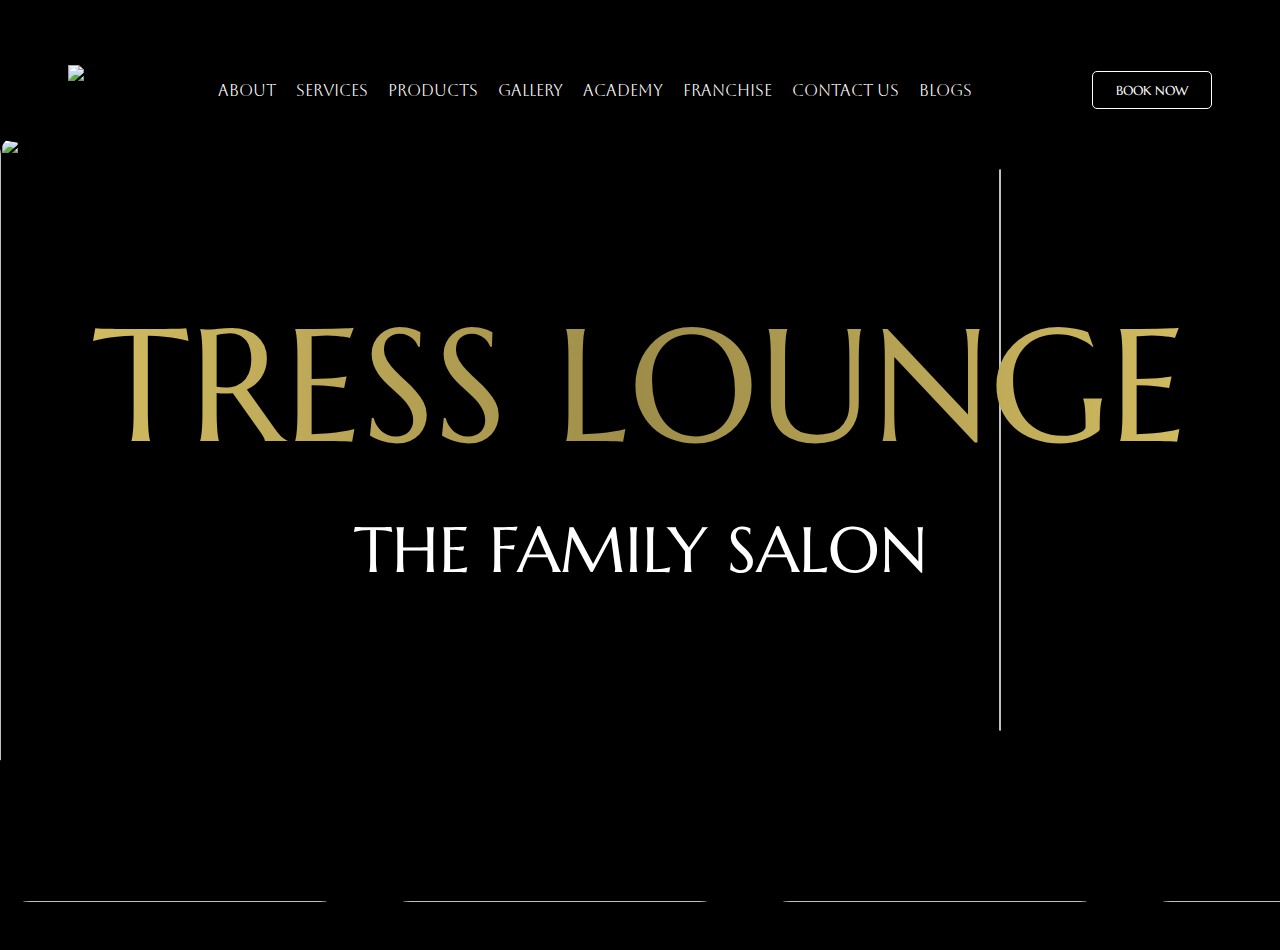
==== index.html @ a046c70d "new commit" ====
<!DOCTYPE html>
<html lang="en">
  <head>
    <meta charset="UTF-8" />
    <meta
      name="viewport"
      content="width=
   , initial-scale=1.0"
    />
    <title>Home</title>
    <link rel="stylesheet" href="styles.css" />
    <!-- Swiper CSS -->
    <link 
      rel="stylesheet"
      href="https://cdn.jsdelivr.net/npm/swiper@11/swiper-bundle.min.css"
    />

    <link rel="preconnect" href="https://fonts.googleapis.com" />
    <link rel="preconnect" href="https://fonts.gstatic.com" crossorigin />
    <link
      href="https://fonts.googleapis.com/css2?family=Aboreto&family=Marcellus+SC&display=swap"
      rel="stylesheet"
    />
  </head>
  <body class="home">
    <nav>
      <div class="column left">
        <div class="logo">
          <img
            src="https://www.tresslounge.ca/wp-content/uploads/2025/03/logo.png"
            alt="logo"
          />
        </div>
      </div>
      <div class="column right">
        <div class="menu">
          <ul>
            <li><a href="/about">About</a></li>
            <li><a href="/services">Services</a></li>
            <li><a href="/products">Products</a></li>
            <li><a href="/gallery">Gallery</a></li>
            <li><a href="/academy">Academy</a></li>
            <li><a href="/franchise">Franchise</a></li>
            <li><a href="/contact">Contact Us</a></li>
            <li><a href="/blogs">Blogs</a></li>
          </ul>
        </div>
      </div>
 
      <div class="button">
        <button onclick="window.location.href='/booking'">BOOK NOW</button>
      </div>

      <div class="mobile-menu-button">
        <img src="https://www.tresslounge.ca/wp-content/uploads/2025/03/menu-bar.png" alt="">
      </div>
    </nav>

    <div class="mobile-menu">
      <div class="menu">
        <img class="x" src="https://www.tresslounge.ca/wp-content/uploads/2025/03/cancel.png" alt="">
        <ul>
          <li><a href="/">Home</a></li>
          <li><a href="/about">About</a></li>
          <li><a href="/services">Services</a></li>
          <li><a href="/products">Products</a></li>
          <li><a href="/gallery">Gallery</a></li>
          <li><a href="/academy">Academy</a></li>
          <li><a href="/franchise">Franchise</a></li>
          <li><a href="/contact">Contact Us</a></li>
          <li><a href="/blogs">Blogs</a></li>
        </ul>
      </div>
    </div>

    <script>
      const mobileMenuButton = document.querySelector(".mobile-menu-button");
      const mobileMenu = document.querySelector(".mobile-menu");

      mobileMenuButton.addEventListener("click", () => {
        mobileMenu.classList.toggle("active");
      });

      const x = document.querySelector(".x");

      x.addEventListener("click", () => {
        mobileMenu.classList.toggle("active");
      });
    </script>

    <main class="home-page">
      <div class="sect-1">
        <section class="hero">
          <div class="hero-content">
            <h2 class="hero-subtitle">FIND YOUR STYLE</h2>
            <h1 class="hero-title">TRESS LOUNGE</h1>
            <p class="hero-subtitle-2">THE FAMILY SALON</p>
          </div>

          <div class="hero-slider">
            <div class="hero-slider-track">
              <div class="hero-slide">
                <div class="card1">
                  <img
                    src="https://www.tresslounge.ca/wp-content/uploads/2025/04/Frame-242.png"
                    alt=""
                  />
                </div>
              </div>
              <div class="hero-slide">
                <div class="card1">
                  <img
                    src="https://www.tresslounge.ca/wp-content/uploads/2025/04/Frame-241.png"
                    alt=""
                  />
                </div>
              </div>
              <div class="hero-slide">
                <div class="card1">
                  <img
                    src="https://www.tresslounge.ca/wp-content/uploads/2025/04/Frame-240.png"
                    alt=""
                  />
                </div>
              </div>
              <div class="hero-slide">
                <div class="card1">
                  <img
                    src="https://www.tresslounge.ca/wp-content/uploads/2025/04/Frame-238.png"
                    alt=""
                  />
                </div>
              </div>
              <div class="hero-slide">
                <div class="card1">
                  <img
                    src="https://www.tresslounge.ca/wp-content/uploads/2025/04/Frame-239.png"
                    alt=""
                  />
                </div>
              </div>
            </div>
          </div>

          <style>
            .hero-slider {
              width: 100%;
              height: 100%;
              padding: 2rem 0 2rem 0;
              overflow: hidden;
              position: absolute;
              left: 0;
              right: 0;
              bottom: 1rem;

              display: flex;
              align-items: end;
              background-color: rgba(0, 0, 0, 0);

              z-index: 10;

              box-sizing: border-box;
            }

            .hero-slider-track {
              display: flex;
              gap: 30px;
              animation: scroll 20s linear infinite;
              width: fit-content;
            }

            .hero-slide {
              flex: 0 0 auto;
              width: auto;
              height: 55svh;
              overflow: hidden;
            }
 
            .hero-slide .card1 {
              width: 350px;
              height: 100%;
            }

            .hero-slide .card1 img {
              width: 100%;
              height: 100%;
              object-fit: cover;

              border-radius: 30px !important;
              overflow: hidden;
            }

            @keyframes scroll {
              0% {
                transform: translateX(0);
              }
              100% {
                transform: translateX(-50%);
              }
            }

            @media only screen and (max-width: 768px) {
              .hero-slider {
                
              }

              .mobile-menu-button{
                display: block;
              }
            }
          </style>

          <script>
            // Clone slides for seamless loop
            const track = document.querySelector(".hero-slider-track");
            const slides = [...track.children];

            // Clone all slides and append them
            slides.forEach((slide) => {
              const clone = slide.cloneNode(true);
              track.appendChild(clone);
            });

            // Add event listener to reset animation smoothly
            track.addEventListener("animationend", () => {
              track.style.animation = "none";
              track.offsetHeight; // Trigger reflow
              track.style.animation = null;
            });
          </script>
        </section>

        <div class="overlay-home">
          <div class="top">
            <nav>
              <div class="column left">
                <div class="logo">
                  <img
                    src="https://www.tresslounge.ca/wp-content/uploads/2025/03/logo.png"
                    alt="logo"
                  />
                </div>
              </div> 
              <div class="column right">
                <div class="menu">
                  <ul>
                    <li><a href="/about">About</a></li>
                    <li><a href="/services">Services</a></li>
                    <li><a href="/products">Products</a></li>
                    <li><a href="/gallery">Gallery</a></li>
                    <li><a href="/academy">Academy</a></li>
                    <li><a href="/franchise">Franchise</a></li>
                    <li><a href="/contact">Contact Us</a></li>
                    <li><a href="/blogs">Blogs</a></li>
                  </ul>
                </div>
              </div>

              <div class="button">
                <button onclick="window.location.href='/booking'">BOOK NOW</button>
              </div>
            </nav> 
          </div>
          <div class="cards-containers">
            <div class="cards-slider">
              <div class="cards-slider-track">
                <div class="cards-slide">
                  <div class="card1">
                    <img
                      src="https://www.tresslounge.ca/wp-content/uploads/2025/04/Rectangle-4.png"
                      alt=""
                    />
                  </div>
                </div>
                <div class="cards-slide">
                  <div class="card1">
                    <img
                      src="https://www.tresslounge.ca/wp-content/uploads/2025/04/Rectangle-3.png"
                      alt=""
                    />
                  </div>
                </div>
                <div class="cards-slide">
                  <div class="card1">
                    <img
                      src="https://www.tresslounge.ca/wp-content/uploads/2025/04/Rectangle-2.png"
                      alt=""
                    />
                  </div>
                </div>
                <div class="cards-slide">
                  <div class="card1">
                    <img
                      src="https://www.tresslounge.ca/wp-content/uploads/2025/04/Rectangle-1.png"
                      alt=""
                    />
                  </div>
                </div>
              </div>
            </div>

            <style>
              .card-containers {
                max-height: 80vh;
              }

              .overlay-home.active .cards-containers .cards-slide .card1 {
                animation: overlayactive 2s ease;
              }

              .cards-slider {
                width: 100%;
                height: auto;

                overflow: hidden;
                position: absolute;
                left: 0;
                right: 0;
                top: 15vh;

                z-index: 25;
              }

              .cards-slider-track {
                display: flex;
                gap: 0px;
                animation: cardsScroll 20s linear infinite;
                width: fit-content;
              }

              .cards-slide {
                flex: 0 0 auto;
                width: auto;
                height: 80vh;
                overflow: hidden;
              }

              .cards-slide .card1 {
                width: 1000px;
                height: 100%;
                object-fit: cover;
              }

              .cards-slide .card1 img {
                width: 100%;
                height: 100%;
                object-fit: cover;

                border-radius: 20px !important;
                overflow: hidden;
              }

              @keyframes cardsScroll {
                0% {
                  transform: translateX(0);
                }
                100% {
                  transform: translateX(-50%);
                }
              }

              @media only screen and (max-width: 768px) {
                .cards-slider {
                  .cards-slide .card1 {
                    width: 300px;
                    height: 100%;
                    object-fit: cover;
                  }
                }
              }
            </style>

            <script>
              // Clone slides for seamless loop
              const cardsTrack = document.querySelector(".cards-slider-track");
              const cardsSlides = [...cardsTrack.children];

              // Clone all slides and append them
              cardsSlides.forEach((slide) => {
                const clone = slide.cloneNode(true);
                cardsTrack.appendChild(clone);
              });

              // Add event listener to reset animation smoothly
              cardsTrack.addEventListener("animationend", () => {
                cardsTrack.style.animation = "none";
                cardsTrack.offsetHeight; // Trigger reflow
                cardsTrack.style.animation = null;
              });
            </script>
          </div>
          <div class="bottom">
            <div class="bottom-content">
              <img
                class="mouse"
                src="https://www.tresslounge.ca/wp-content/uploads/2025/03/mouse.png"
                alt=""
              />
            </div>
          </div>
        </div>
      </div>

      <div class="sect-2">
        <script>
          const overlayHome = document.querySelector(".overlay-home");
          const herocontent = document.querySelector(".hero-content");
          const mouse = document.querySelector(".mouse");
          const title = document.querySelector(".hero-title");
          const subtextmain = document.querySelector(".hero-subtitle");
          const subText = document.querySelector(".hero-subtitle-2");
          const sectiontwo = document.querySelector(".sect-2");
          const sectionone = document.querySelector(".sect-1");

          const handleScroll = () => {
            if (sectionone.classList.contains("active")) {
              if (window.scrollY === 0) {
                overlayHome.classList.remove("overtop-main");
                overlayHome.classList.add("overtop");
              } else {
                overlayHome.classList.remove("overtop");
                overlayHome.classList.add("overtop-main");
              }
            } else {
              mouse.style.display = "block";
            }
          };

          window.addEventListener("scroll", handleScroll);

          mouse.addEventListener("click", () => {
            if (overlayHome.classList.contains("active")) {
              subText.classList.remove("active");
              subtextmain.classList.remove("active");
              herocontent.classList.remove("active");
              title.classList.remove("active");
              sectiontwo.classList.remove("active");
              sectionone.classList.remove("active");
              overlayHome.classList.remove("overtop");
              overlayHome.classList.remove("overtop-main");
              overlayHome.classList.remove("active");
            } else {
              overlayHome.classList.add("active");
              subText.classList.add("active");
              subtextmain.classList.add("active");
              herocontent.classList.add("active");
              title.classList.add("active");
              sectiontwo.classList.add("active");
              sectionone.classList.add("active");
            }
          });
        </script>
        <section class="section servicess">
          <div class="container">
            <div class="column">
              <h2>OUR SERVICES</h2>
              <p>
                TRESS LOUNGE OFFERS A WHOLE RANGE OF HAIR & BEAUTY SERVICES TO
                MAKE YOU LOOK JUST THE WAY YOU WANT. OOZING WITH THE TOP RATE
                SERVICES AND PRODUCTS, IT HAS BECOME A PREFERRED CHOICE OF THE
                PEOPLE OF THIS REGION.
              </p>
              <button onclick="window.location.href='/services'">VIEW ALL SERVICES</button>
            </div>
            <div class="column img">
              <div class="slider-container">
                <div class="slider">
                  <div class="slide">
                    <div class="card1">
                      <img
                        src="https://www.tresslounge.ca/wp-content/uploads/2025/04/Frame-239.png"
                        alt=""
                      />

                      <h3 class="text-white">MAKE UP</h3>

                      <button onclick="window.location.href='/booking'">BOOK NOW</button>
                    </div>
                  </div>
                  <div class="slide">
                    <div class="card1">
                      <img
                        src="https://www.tresslounge.ca/wp-content/uploads/2025/04/Frame-242.png"
                        alt=""
                      />

                      <h3 class="text-white">HAIRS</h3>

                      <button onclick="window.location.href='/booking'">BOOK NOW</button>
                    </div>
                  </div>
                  <div class="slide">
                    <div class="card1">
                      <img
                        src="https://www.tresslounge.ca/wp-content/uploads/2025/04/Frame-241.png"
                        alt=""
                      />

                      <h3 class="text-white">NAILS</h3>

                      <button onclick="window.location.href='/booking'">BOOK NOW</button>
                    </div>
                  </div>
                  <div class="slide">
                    <div class="card1">
                      <img
                        src="https://www.tresslounge.ca/wp-content/uploads/2025/04/Frame-240.png"
                        alt=""
                      />

                      <h3 class="text-white">FACIALS</h3>

                      <button onclick="window.location.href='/booking'">BOOK NOW</button>
                    </div>
                  </div>
                  <div class="slide">
                    <div class="card1">
                      <img
                        src="https://www.tresslounge.ca/wp-content/uploads/2025/04/Frame-238.png"
                        alt=""
                      />

                      <h3 class="text-white">BRIDAL</h3>

                      <button onclick="window.location.href='/booking'">BOOK NOW</button>
                    </div>
                  </div>
                </div>

                <div class="navigation-slide">
                  <button class="nav-btn prev-btn">
                    <img
                      src="https://www.tresslounge.ca/wp-content/uploads/2025/03/left.png"
                      alt=""
                    />
                  </button>
                  <div class="pagination"></div>
                  <button class="nav-btn next-btn">
                    <img
                      src="https://www.tresslounge.ca/wp-content/uploads/2025/03/right.png"
                      alt=""
                    />
                  </button>
                </div>
              </div>
            </div>
          </div>

          <img class="tress-lg-img" src="https://www.tresslounge.ca/wp-content/uploads/2025/04/Tress-Lounge.png" alt="">
        </section>

        <script>
          class Slider {
            constructor(container) {
              this.container = container;
              this.slides = [...container.querySelectorAll(".slide")];
              this.totalSlides = this.slides.length;
              this.currentIndex = 0;

              // Create navigation buttons
              this.prevBtn = container.querySelector(".prev-btn");
              this.nextBtn = container.querySelector(".next-btn");

              // Create pagination
              this.pagination = container.querySelector(".pagination");
              this.createPagination();

              // Clone slides for infinite effect
              this.cloneSlides();

              // Initialize
              this.addEventListeners();
              this.updateSlides();
              this.startAutoplay();
            }

            cloneSlides() {
              // Clone first and last slides for smooth infinite loop
              const firstClone = this.slides[0].cloneNode(true);
              const lastClone =
                this.slides[this.totalSlides - 1].cloneNode(true);
              this.container.querySelector(".slider").appendChild(firstClone);
              this.container
                .querySelector(".slider")
                .insertBefore(lastClone, this.slides[0]);
              this.slides = [...this.container.querySelectorAll(".slide")];
            }

            createPagination() {
              for (let i = 0; i < this.totalSlides; i++) {
                const dot = document.createElement("div");
                dot.classList.add("pagination-dot");
                dot.addEventListener("click", () => this.goToSlide(i));
                this.pagination.appendChild(dot);
              }
            }

            updateSlides() {
              this.slides.forEach((slide, index) => {
                slide.classList.remove(
                  "active",
                  "prev-2",
                  "prev-1",
                  "next-1",
                  "next-2"
                );

                const position =
                  (index - this.currentIndex + this.totalSlides) %
                  this.totalSlides;

                if (position === 0) slide.classList.add("active");
                else if (position === this.totalSlides - 2)
                  slide.classList.add("prev-2");
                else if (position === this.totalSlides - 1)
                  slide.classList.add("prev-1");
                else if (position === 1) slide.classList.add("next-1");
                else if (position === 2) slide.classList.add("next-2");
              });

              // Update pagination
              const dots = [...this.pagination.children];
              dots.forEach((dot, index) => {
                dot.classList.toggle("active", index === this.currentIndex);
              });
            }

            next() {
              this.currentIndex = (this.currentIndex + 1) % this.totalSlides;
              this.updateSlides();
            }

            prev() {
              this.currentIndex =
                (this.currentIndex - 1 + this.totalSlides) % this.totalSlides;
              this.updateSlides();
            }

            goToSlide(index) {
              this.currentIndex = index;
              this.updateSlides();
            }

            addEventListeners() {
              this.nextBtn.addEventListener("click", () => this.next());
              this.prevBtn.addEventListener("click", () => this.prev());

              // Touch events
              let touchStartX = 0;
              this.container.addEventListener("touchstart", (e) => {
                touchStartX = e.touches[0].clientX;
              });

              this.container.addEventListener("touchend", (e) => {
                const touchEndX = e.changedTouches[0].clientX;
                const diff = touchStartX - touchEndX;

                if (Math.abs(diff) > 50) {
                  if (diff > 0) this.next();
                  else this.prev();
                }
              });
            }

            startAutoplay() {
              let autoplayInterval = setInterval(() => this.next(), 3000);

              this.container.addEventListener("mouseenter", () => {
                clearInterval(autoplayInterval);
              });

              this.container.addEventListener("mouseleave", () => {
                autoplayInterval = setInterval(() => this.next(), 3000);
              });
            }
          }

          // Initialize slider
          document.addEventListener("DOMContentLoaded", () => {
            new Slider(document.querySelector(".slider-container"));
          });
        </script>

        <section class="section franchise">

          <img class="franchise-bg" src="https://www.tresslounge.ca/wp-content/uploads/2025/04/Rectangle-16.png" alt="">  

          <div class="container">
            <div class="column">
              <h2>BUY <br />FRANCHISE</h2>
              <p>
                Go Into Business With A Established Hairdressing Super brand And
                A Visionary Business Owner.
                <br />
                Steps To Partner With The Most Premium SalonTess lounge Welcomes
                Prospective Franchise Partners That Share Our Vision And Are
                Motivated To Invest In A Concept That Strives For Mutual
                Success.
              </p>
              <button onclick="window.location.href='/franchise'">KNOW MORE</button>
              <p>LOCATIONS ON WHICH WE SERVE</p>
              <style>
                .locations select {
                  padding: 0px 10px;
                  font-size: 16px;
                  border: 0px solid #00000000;
                  border-radius: 5px;
                  background-color: white;
                  cursor: pointer;
                  width: auto;
                  font-family: inherit;
                }

                .locations select:hover {
                  border-color: #66666600;
                }

                .locations select:focus {
                  outline: none;
                  border-color: #33333300;
                }

                .locations select option {
                  padding: 10px;
                  font-size: 16px;
                }
              </style>
              <div class="locations">
                <select onchange="if(this.value) window.location.href=this.value;">
                  <option value="">Select a Location</option>
                  <option value="/locations/toronto">Toronto</option>
                  <option value="/locations/vancouver">Vancouver</option>
                  <option value="/locations/montreal">Montreal</option>
                  <option value="/locations/calgary">Calgary</option>
                  <option value="/locations/ottawa">Ottawa</option>
                  <option value="/locations/edmonton">Edmonton</option>
                  <option value="/locations/winnipeg">Winnipeg</option>
                  <option value="/locations/halifax">Halifax</option>
                  <option value="/locations/quebec-city">Quebec City</option>
                  <option value="/locations/victoria">Victoria</option>
                </select>
              </div>
            </div>

            <div class="column img">
              <div class="franchise-slider-container">
                <div class="franchise-slider">
                  <div class="franchise-slider-track fast">
                    <div class="franchise-slide">
                      <div class="card2">
                        <img
                          src="https://www.tresslounge.ca/wp-content/uploads/2025/04/Frame-242.png"
                          alt=""
                        />
                      </div>
                    </div>
                    <div class="franchise-slide">
                      <div class="card2">
                        <img
                          src="https://www.tresslounge.ca/wp-content/uploads/2025/04/Frame-241.png"
                          alt=""
                        />
                      </div>
                    </div>
                    <div class="franchise-slide">
                      <div class="card2">
                        <img
                          src="https://www.tresslounge.ca/wp-content/uploads/2025/04/Frame-240.png"
                          alt=""
                        />
                      </div>
                    </div>
                    <div class="franchise-slide">
                      <div class="card2">
                        <img
                          src="https://www.tresslounge.ca/wp-content/uploads/2025/04/Frame-238.png"
                          alt=""
                        />
                      </div>
                    </div>
                    <div class="franchise-slide">
                      <div class="card2">
                        <img
                          src="https://www.tresslounge.ca/wp-content/uploads/2025/04/Frame-239.png"
                          alt=""
                        />
                      </div>
                    </div>
                    <div class="franchise-slide">
                      <div class="card2">
                        <img  
                          src="https://www.tresslounge.ca/wp-content/uploads/2025/04/Frame-239.png"
                          alt=""
                        />
                      </div>
                    </div>
                  </div>
                </div>

                <div class="franchise-slider">
                  <div class="franchise-slider-track slow">
                    <div class="franchise-slide">
                      <div class="card2">
                        <img
                          src="https://www.tresslounge.ca/wp-content/uploads/2025/04/Frame-242.png"
                          alt=""
                        />
                      </div>
                    </div>
                    <div class="franchise-slide">
                      <div class="card2">
                        <img
                          src="https://www.tresslounge.ca/wp-content/uploads/2025/04/Frame-241.png"
                          alt=""
                        />
                      </div>
                    </div>
                    <div class="franchise-slide">
                      <div class="card2">
                        <img
                          src="https://www.tresslounge.ca/wp-content/uploads/2025/04/Frame-240.png"
                          alt=""
                        />
                      </div>
                    </div>
                    <div class="franchise-slide">
                      <div class="card2">
                        <img
                          src="https://www.tresslounge.ca/wp-content/uploads/2025/04/Frame-238.png"
                          alt=""
                        />
                      </div>
                    </div>
                    <div class="franchise-slide">
                      <div class="card2">
                        <img
                          src="https://www.tresslounge.ca/wp-content/uploads/2025/04/Frame-239.png"
                          alt=""
                        />
                      </div>
                    </div>
                    <div class="franchise-slide">
                      <div class="card2">
                        <img
                          src="https://www.tresslounge.ca/wp-content/uploads/2025/04/Frame-239.png"
                          alt=""
                        />
                      </div>
                    </div>
                  </div>
                </div>
              </div>

              <style>
                .franchise-slider {
                  width: 100%;
                  padding: 10px 0;

                  position: relative;
                }

                .franchise-slider-track {
                  display: flex;
                  gap: 10px;
                  width: fit-content;
                }

                .franchise-slider-track.fast {
                  animation: scrollFast 10s linear infinite;
                }

                .franchise-slider-track.slow {
                  animation: scrollSlow 20s linear infinite;
                }

                .franchise-slide {
                  flex: 0 0 auto;
                  width: auto;
                  height: 280px;
                  overflow: hidden;
                  border-radius: 10px;
                }

                .franchise-slide .card2 {
                  width: 320px;
                  height: 100%;
                }

                .franchise-slide .card2 img {
                  width: 100%;
                  height: 100%;
                  object-fit: cover;
                }

                @keyframes scrollFast {
                  0% {
                    transform: translateX(0);
                  }
                  100% {
                    transform: translateX(-50%);
                  }
                }

                @keyframes scrollSlow {
                  0% {
                    transform: translateX(0);
                  }
                  100% {
                    transform: translateX(-50%);
                  }
                }
              </style>

              <script>
                // Clone slides for seamless loop - fast track
                const trackFast = document.querySelector(
                  ".franchise-slider-track.fast"
                );
                const slidesFast = [...trackFast.children];

                slidesFast.forEach((slide) => {
                  const clone = slide.cloneNode(true);
                  trackFast.appendChild(clone);
                });

                // Add event listener to reset animation smoothly - fast track
                trackFast.addEventListener("animationend", () => {
                  trackFast.style.animation = "none";
                  trackFast.offsetHeight; // Trigger reflow
                  trackFast.style.animation = null;
                });

                // Clone slides for seamless loop - slow track
                const trackSlow = document.querySelector(
                  ".franchise-slider-track.slow"
                );
                const slidesSlow = [...trackSlow.children];

                slidesSlow.forEach((slide) => {
                  const clone = slide.cloneNode(true);
                  trackSlow.appendChild(clone);
                });

                // Add event listener to reset animation smoothly - slow track
                trackSlow.addEventListener("animationend", () => {
                  trackSlow.style.animation = "none";
                  trackSlow.offsetHeight; // Trigger reflow
                  trackSlow.style.animation = null;
                });
              </script>
            </div>
          </div>
        </section>

        <section class="section shop">
          <img
            class="right-img"
            src="https://www.tresslounge.ca/wp-content/uploads/2025/03/k.png"
            alt=""
          />

          <div class="container">
            <div class="row">
              <h2>SHOP</h2>
              <p>
                Shop redesigned and reformulated hair care <br />
                products of kerastase
              </p>
            </div>

            <div class="row left">
              <div class="column">
                <div class="card">
                  <div class="image-container">
                    <img
                      src="https://www.tresslounge.ca/wp-content/uploads/2025/03/prod1.png"
                      alt=""
                    />
                    <img
                      class="elipse"
                      src="https://www.tresslounge.ca/wp-content/uploads/2025/03/ellipse12.png"
                      alt=""
                    />
                  </div>
                  <h3>KERASTASE</h3>
                  <p>BANE REGENERANT</p>
                  <button onclick="window.location.href='/products'">BUY NOW</button>
                </div>
                <div class="card">
                  <div class="image-container">
                    <img
                      src="https://www.tresslounge.ca/wp-content/uploads/2025/03/prod2.png"
                      alt=""
                    />
                    <img
                      class="elipse"
                      src="https://www.tresslounge.ca/wp-content/uploads/2025/03/ellipse12.png"
                      alt=""
                    />
                  </div>
                  <h3>KERASTASE</h3>
                  <p>EUXIR ULTIMATE</p>
                  <button onclick="window.location.href='/products'">BUY NOW</button>
                </div>
                <div class="card">
                  <div class="image-container">
                    <img
                      src="https://www.tresslounge.ca/wp-content/uploads/2025/03/prod3.png"
                      alt=""
                    />
                    <img
                      class="elipse"
                      src="https://www.tresslounge.ca/wp-content/uploads/2025/03/ellipse12.png"
                      alt=""
                    />
                  </div>
                  <h3>KERASTASE</h3>
                  <p>CURE MANIFESTO</p>
                  <button onclick="window.location.href='/products'">BUY NOW</button>
                </div>
              </div>
 
              <div class="column">
                <div class="content">
                  <img
                    src="https://www.tresslounge.ca/wp-content/uploads/2025/03/kerastase.png"
                    alt=""
                  />
                  <p>
                    Shop redesigned and reformulated hair care products of
                    kerastase
                  </p>
                  <button onclick="window.location.href='/products'">VIEW ALL PRODUCTS</button>
                </div>
              </div>
            </div>
          </div>
        </section>

        <section class="section works">
          <div class="container">
            <div class="row text-section">
              <h2>OUR WORKS</h2>
              <p>
                Experience luxury transformations with TressLounge, where top
                celebrities trust us for their signature looks. Our expert
                stylists bring glamour and elegance to every style, making you
                shine like a star.
              </p>
            </div>

            <div class="swiper-container works-swiper">
              <div class="swiper-wrapper works-swiper-wrapper">
                <div class="swiper-slide works-swiper-slide">
                  <div class="card works-swiper-slide-card">
                    <img
                      src="https://www.tresslounge.ca/wp-content/uploads/2025/03/1.png"
                      alt=""
                    />
                  </div>
                </div>
                <div class="swiper-slide works-swiper-slide">
                  <div class="card works-swiper-slide-card">
                    <img
                      src="https://www.tresslounge.ca/wp-content/uploads/2025/03/2.png"
                      alt=""
                    />
                  </div>
                </div>
                <div class="swiper-slide works-swiper-slide">
                  <div class="card works-swiper-slide-card">
                    <img
                      src="https://www.tresslounge.ca/wp-content/uploads/2025/03/3.png"
                      alt=""
                    />
                  </div>
                </div>
                <div class="swiper-slide works-swiper-slide">
                  <div class="card works-swiper-slide-card">
                    <img
                      src="https://www.tresslounge.ca/wp-content/uploads/2025/03/4.png"
                      alt=""
                    />
                  </div>
                </div>
                <div class="swiper-slide works-swiper-slide">
                  <div class="card works-swiper-slide-card">
                    <img
                      src="https://www.tresslounge.ca/wp-content/uploads/2025/03/1.png"
                      alt=""
                    />
                  </div>
                </div>
                <div class="swiper-slide works-swiper-slide">
                  <div class="card works-swiper-slide-card">
                    <img
                      src="https://www.tresslounge.ca/wp-content/uploads/2025/03/2.png"
                      alt=""
                    />
                  </div>
                </div>
                <div class="swiper-slide works-swiper-slide">
                  <div class="card works-swiper-slide-card">
                    <img
                      src="https://www.tresslounge.ca/wp-content/uploads/2025/03/3.png"
                      alt=""
                    />
                  </div>
                </div>
                <div class="swiper-slide works-swiper-slide">
                  <div class="card works-swiper-slide-card">
                    <img
                      src="https://www.tresslounge.ca/wp-content/uploads/2025/03/4.png"
                      alt=""
                    />
                  </div>
                </div>
              </div>

            </div>

            <img class="scissors" src="https://www.tresslounge.ca/wp-content/uploads/2025/04/Vector.png" alt="">


            <img class="roller" src="https://www.tresslounge.ca/wp-content/uploads/2025/03/b_jh-removebg-preview.png" alt="">

            <!-- Swiper JS -->
            <script src="https://cdn.jsdelivr.net/npm/swiper@11/swiper-bundle.min.js"></script>

            <!-- Initialize Swiper -->
            <script>
              const swiper = new Swiper(".works-swiper", {
                slidesPerView: "auto",
                spaceBetween: 30,
                loop: true,
                speed: 3000,
                autoplay: {
                  delay: 0,
                  disableOnInteraction: false,
                },
                freeMode: true,
                freeModeMomentum: false,
                allowTouchMove: true,
              });
            </script>
          </div>
        </section>

        <div class="section">
          <div class="separator"></div>
        </div>

        <footer>
          <div class="container">
            <div class="column">
              <div class="logo">
                <img src="https://www.tresslounge.ca/wp-content/uploads/2025/03/footerlogo.png" alt="logo" />
                <p>A FAMILY SALON</p>
              </div>
    
              <div class="copyright">
                <p>Copyright © 2025 Tress Lounge. All rights reserved.</p>
              </div>
            </div>
    
            <div class="column">
              <ul>
                <li><a href="#">About</a></li>
                <li><a href="#">Services</a></li>
                <li><a href="#">Products</a></li>
                <li><a href="#">Gallery</a></li>
                <li><a href="#">Academy</a></li>
                <li><a href="#">Franchise</a></li>
                <li><a href="#">Contact Us</a></li>
                <li><a href="#">Blogs</a></li>
              </ul>
    
              <div class="socials">
                <a href="#" class="icon">
                  <img src="https://www.tresslounge.ca/wp-content/uploads/2025/03/Facebook.png" alt="" />
                </a>
                <a href="#" class="icon">
                  <img src="https://www.tresslounge.ca/wp-content/uploads/2025/03/Instagram.png" alt="" />
                </a>
                <a href="#" class="icon">
                  <img src="https://www.tresslounge.ca/wp-content/uploads/2025/03/X.png" alt="" />
                </a>
              </div>
            </div>
    
            <div class="column">
              <div class="column-content">
                <h2>
                  Make you look just <br />
                  the way you want.
                </h2>
                <div class="contact-info">
                  <p>
                    <span
                      >Tress Lounge, SCO 30-31, Sector 8C, Madhya Marg,
                      Chandigarh</span
                    >
                  </p>
                  <p><span>Phone :</span> 0172-4656581</p>
                  <p><span>Email :</span> Contact@tresslounge.com</p>
                  <p><span>Web:</span> www.tresslounge.com</p>
                </div>
              </div>
            </div>
    
            <div class="column mobile">  
             <div class="copyrights">
                <p>Copyright © 2025 Tress Lounge. All rights reserved.</p>
              </div>
            </div>
          </div>
        </footer>
      </div>
    </main>
  </body>
</html>
---- styles.css ----
* {
  margin: 0;
  padding: 0;
  box-sizing: border-box;
}

.section{
  padding: 40px 0;
}

body {
  background-color: #f5f5f5;

  font-family: "Marcellus SC", serif;
  font-weight: 400;
  font-style: normal;

  overflow-x: hidden;
}
 
h1,
h2,
h3,
h4,
h5,
h6 {
  font-family: "Marcellus SC", serif;
  font-weight: 400;
  font-style: normal;

  font-weight: 600;
  background: linear-gradient(90deg, #d1bb61, #9e8d49, #d1bb61);
  -webkit-background-clip: text;
  background-clip: text;
  -webkit-text-fill-color: transparent;
}

@media only screen and (max-width: 768px) {
  h1,
  h2,
  h3,
  h4,
  h5,
  h6 {
    font-size: 1.5rem !important;
  }
}

.text-white {
  color: #fff;
  background: linear-gradient(90deg, #fff, #fff, #fff);
  -webkit-background-clip: text;
  background-clip: text;
  -webkit-text-fill-color: transparent;
}

main {
  position: relative;
}

button {
  background-color: #fff;
  color: #000;
  border: none;
  padding: 0.5rem 1rem;
  border-radius: 5px !important;
  cursor: pointer;
  transition: 0.5s ease;

  font-family: inherit;
}
 
nav {
  display: flex;
  justify-content: space-between;
  align-items: center;

  width: 100%;
  height: 100px;
  background-color: #fff;
  box-shadow: 0 0 10px 0 rgba(0, 0, 0, 0.1);
  padding: 0 2rem;

  background-color: #000;

  position: relative;
  z-index: 5000;

  max-width: 100vw;
}

.home nav {
  height: 150px;
  width: 100%;
}

nav button {
  background-color: #000;
  color: #fff;
  border: 1px solid #fff;
  width: 120px !important;
  padding: 0.6rem 0;
}

nav button:hover {
  background-color: #fff;
  color: #000;
  border: 1px solid #000;
}

nav .column.left {
  display: flex;
  align-items: center;
  justify-content: center;
  width: auto;
}

nav .column.left .logo {
  width: auto;
  height: 50px;
}

nav .column.left .logo img {
  width: 100%;
  height: 100%;
  object-fit: cover;
}

nav .column.right {
  display: flex;
  align-items: center;
  justify-content: center;
  width: 80%;
}

nav .column.right .menu {
  display: flex;
  align-items: center;
}

nav .column.right .menu ul {
  display: flex;
  align-items: center;
}

nav .column.right .menu ul li {
  list-style: none;
  margin-right: 20px;
}

nav .column.right .menu ul li a {
  text-decoration: none;
  color: #fff;

  font-family: "Aboreto", system-ui !important;
}

.mobile-menu{
  display: none;
}

.mobile-menu-button{
  display: none;
}

@media (max-width: 768px) {
  nav{
    width: 100%;
    height: auto !important;
    background-color: #000;

    display: flex;
    align-items: center;
    justify-content: space-between;

    padding: 0.5rem 0.8rem;
  }

  nav .column.right{
    display: none;
  }

  .button{
    display: none;
  }

  .mobile-menu{
    display: none;
  }
  
  .mobile-menu.active{
    display: flex;
    position: fixed;
    top: 0;
    left: 0;
    width: 100%;
    height: 100vh;
    min-height: 110vh;

    z-index: 90000000000000000;

    background-color: #000;
  }

  .mobile-menu .menu{
    width: 100%;
    height: auto;
    background-color: #000;

    position: relative;
  }
  

  .mobile-menu .x{
    width: 15px;
    height: 15px;
    position: absolute;
    top: 2rem;
    right: 2rem;

    cursor: pointer;
  }

  .mobile-menu .menu ul{
    display: flex;
    align-items: center;
    justify-content: center;
    flex-direction: column;

    width: 100%;
    height: auto;

    padding-top: 30%;

    gap: 1rem;
  }

  .mobile-menu .menu ul li{
    list-style: none;
    margin-right: 0;
  }

  .mobile-menu .menu ul li a{
    text-decoration: none;
    color: #fff;
  }

  .mobile-menu-button{
    display: block;
  }

  .mobile-menu-button img{
    width: 30px;
    height: 30px;
  }
}

/* ---------------------------------- */

.sect-1 .hero {
  width: 100%;
  max-height: 90svh;
  height: 800px;
  background-color: #000;

  position: relative;
}

.sect-1.active .hero {
  height: 80svh;
  max-height: 80svh !important;

  background-color: #000 !important;
}
 
/* -------------------------------- */
.sect-1 {
  position: relative;
  height: 100svh;
  max-height: 200px;
}

.sect-1.active {
  display: flex !important;
  height: 100%;
  max-height: 100svh;
}

.sect-2 {
  display: none !important;
}

.sect-2.active {
  display: block !important;
  height: 100%;
}

.overlay-home {
  position: fixed;
  top: 0;
  left: 0;
  width: 100%;
  height: 100%;
  background-color: #000;

  height: 100vh;
  max-height: 100vh;

  box-sizing: border-box;

  z-index: 10000;

  transition: 1s ease;
}

.overlay-home.active {
  top: calc(40px - 100%);
  transition: 3s ease;
  z-index: 10000;

  animation: overlayactive 3s ease;
}

.overtop {
  top: calc(40px - 100%) !important;
  transition: 0.8s ease !important;
}

.overtop-main {
  top: -100% !important;
  transition: 0.3s ease !important;
}

@keyframes overlayactive {
  0% {
    opacity: 100%;
  }
  100% {
    opacity: 0%;
  }
}

.overlay-home .cards-container {
  width: 80%;
  height: 100%;

  position: relative;
}

.overlay-home .top {
  width: 120%;
  height: 100%;
  background-color: #000;

  position: absolute;
  top: 0;
  left: -10%;
  height: 20vh;

  z-index: 50;

  border-radius: 0 0 100% 100%;
  -webkit-border-radius: 0 0 100% 100%;
  -moz-border-radius: 0 0 100% 100%;

  display: flex;
  align-items: center;
  justify-content: center;
}

.overlay-home .top nav {
  width: 100vw;
  background-color: #ffffff00;

  display: flex;
  justify-content: center;
  align-items: center;
}

.overlay-home .bottom {
  width: 120%;
  height: 100%;
  background-color: #000;

  position: absolute;
  bottom: 0;
  left: -10%;
  background-color: #000;
  height: 20vh;

  z-index: 5000;

  border-radius: 100% 100% 0 0;
  -webkit-border-radius: 100% 100% 0 0;
  -moz-border-radius: 100% 100% 0 0;
}

.overlay-home .bottom .bottom-content {
  width: 100%;
  height: 100%;
  display: flex;
  justify-content: center;

  position: relative;
  z-index: 5000;
}

.overlay-home.active .bottom .bottom-content {
  animation: overlayactive 1s ease;
}

.overlay-home .bottom .bottom-content img {
  width: auto;
  height: 50px;

  cursor: pointer;
  transition: 0.5s ease;

  position: absolute;
  top: 20%;
}

.overlay-home .bottom .bottom-content img:hover {
  transform: scale(1.1);
}

.overlay-home.active .bottom .bottom-content img {
  width: auto;
  height: 40px;

  cursor: pointer;
  transition: 0.5s ease;

  position: absolute;

  top: calc(100% - 30px);
}

.hero .hero-content {
  width: 100%;
  height: auto;
  display: flex;
  align-items: center;
  justify-content: center;
  flex-direction: column;

  padding: 0rem 0;
  z-index: 100000;
  position: relative;

  max-width: 100vw;
}

.hero .hero-content .hero-subtitle {
  display: none;
}

.hero .hero-content .hero-title {
  font-weight: 400 !important;

  position: absolute;
  z-index: 5;

  font-size: 1000%;
  color: rgba(172, 172, 99, 0.185);

  top: 15svh;

  overflow: visible;

  font-family: "Marcellus SC", serif !important;
}

.hero .hero-content .hero-subtitle-2 {
  color: #fff;
  font-weight: 400 !important;
  font-size: 4rem;

  position: absolute;
  z-index: 5;
  top: 40svh;

  z-index: 1000;

  font-family: "Marcellus SC", serif !important;

}

.hero .hero-content.active {
  width: 100%;
  height: 100%;
  display: flex;
  align-items: center;
  justify-content: start;
  flex-direction: column;

  padding: 0rem 0;
  position: relative;
  z-index: 0;
  animation: heroactivecontent 3s ease;

  max-width: 100vw;
}

.hero .hero-content .hero-subtitle.active {
  color: rgb(95, 95, 66);
  font-weight: 400 !important;

  position: absolute;
  z-index: 500;

  font-size: 5rem;

  top: 2svh;
  display: block;

  font-family: "Marcellus SC", serif !important;
}

.hero .hero-content .hero-title.active {
  font-weight: 600;

  z-index: 5;
  position: absolute;
  top: 4.5svh;

  font-size: 1000%;
  color: rgba(172, 172, 99, 0.185);

  overflow: visible;
  z-index: 0;

  animation: hero-title 3s ease;
  opacity: 30%;
}


.hero .hero-content .hero-subtitle-2.active {
  animation: hero-subtitle-2 3s ease;
  opacity: 0;
}

@keyframes heroactivecontent {
  0% {
    z-index: 1000;
  }
  100% {
    z-index: 0;
  }
}

@keyframes hero-title {
  0% {
    opacity: 100%;
    top: 40svh;
  }
  100% {
    opacity: 30%;
    top: 4.5svh;
  }
}

@keyframes hero-subtitle-2 {
  0% {
    opacity: 1;
  }
  100% {
    opacity: 0;
  }
}

@media only screen and (max-width: 768px) {
  .hero .hero-content .hero-title{
    font-size: 500%;
  }

  .hero .hero-content .hero-subtitle-2{
    
  }

  .overlay-home.active{
    top: -1000% !important;
  }

  .overtop {
    top: -1000% !important;
    transition: 0.8s ease !important;
  }
  
  .overtop-main {
    top: -1000% !important;
    transition: 0.3s ease !important;
  }

  .hero .hero-content .hero-title {
    font-weight: 600;
  
    position: absolute;
    z-index: 5;
  
    font-size: 400%;
    color: rgba(172, 172, 99, 0.185);
  
    top: 20svh;
  
    overflow: visible;

    text-align: center;
  }
  
  .hero .hero-content .hero-subtitle-2 {
    color: #fff;
    font-weight: 400;
    font-size: 2rem;
  
    position: absolute;
    z-index: 5;
    top: 50svh;
  
    z-index: 1000;
  }
  
  .hero .hero-content.active {
    width: 100%;
    height: 100%;
    display: flex;
    align-items: center;
    justify-content: start;
    flex-direction: column;
  
    padding: 0rem 0;
    position: relative;
    z-index: 0;
    animation: heroactivecontent 3s ease;
  
    max-width: 100vw;
  }

  .hero .hero-content .hero-subtitle.active {
    color: rgb(95, 95, 66);
    font-weight: 400;
  
    position: absolute;
    z-index: 500;
  
    font-size: 2rem;
  
    top: 5svh;
    display: block;
  }
  
  .hero .hero-content .hero-title.active {
    font-weight: 600;
  
    z-index: 5;
    position: absolute;
    top: 7svh;
  
    font-size: 400%;
    color: rgba(172, 172, 99, 0.185);
  
    overflow: visible;
    z-index: 0;
  
    animation: hero-title 3s ease;
    opacity: 30%;
    text-align: center;
  }
  
  
  .hero .hero-content .hero-subtitle-2.active {
    animation: hero-subtitle-2 3s ease;
    opacity: 0;
  }
}

/* ---------------------------------- */
/* .hero-slider-track:hover {
  animation-play-state: paused;
} */

/* ---------------------------------- */
.section.servicess {
  width: 100%;
  height: auto;
  background-color: #fff;
  padding: 5rem 0;

  display: flex;
  align-items: center;
  justify-content: center;

  position: relative;
}

.section.servicess .tress-lg-img{
  position: absolute;
  bottom: 0;
  right: 0;
  width: 100%;
  height: auto;
}

.section.servicess .container {
  width: 90%;
  max-width: 1400px;
  height: auto;
  display: flex;
  align-items: center;
  justify-content: center;
}

.section.servicess .container .column {
  width: 40%;
  height: auto;

  display: flex;
  align-items: start;
  justify-content: start;
  flex-direction: column;

  gap: 2rem;

  position: relative;
  z-index: 100;
}

.section.servicess .container .column.img {
  justify-content: center;
  width: 60%;
}

.section.servicess .container .column h2 {
  font-size: 2.5rem;
  font-weight: 600;
  color: #000;
}

.section.servicess .container .column p {
  font-size: 1.2rem;
  font-weight: 400;
  color: #000;
  line-height: 2;

  width: 80%;
}

.section.servicess .container .column button {
  width: auto;
  height: auto;
  background-color: #000;
  color: #fff;
  border: none;

  padding: 0.5rem 1rem;
  border-radius: 5px;

  cursor: pointer;
  transition: 0.5s ease;
  border: 1px solid #000;
}

.section.servicess .container .column button:hover {
  background-color: #fff;
  color: #000;
  border: 1px solid #000;
}

/* ------------------------------------------ */
.section.servicess .slider-container {
  position: relative;
  width: 100%;
  height: 600px;
  display: flex;
  justify-content: center;
  align-items: center;
  padding: 50px 0;
  overflow: hidden;
}

.section.servicess .slider {
  position: relative;
  width: 100%;
  height: 100%;
  perspective: 1000px;
}

.section.servicess .slider .slide {
  position: absolute;
  width: 400px;
  height: 450px;
  left: 50%;
  transition: all 0.5s ease-in-out;
  opacity: 0;
  border-radius: 8px;
  overflow: hidden;
  box-shadow: 0 5px 15px rgba(0, 0, 0, 0.2);

  border-radius: 30px !important;
}

.section.servicess .slider .slide .card1 {
  width: 100%;
  height: 100%;
  display: flex;
  align-items: center;
  justify-content: center;

  position: relative;
  border-radius: 30px !important;

  overflow: hidden;
}

.section.servicess .slider .slide .card1 h3 {
  font-size: 44px;
  font-weight: 600;
  color: #fff;

  position: absolute;
  top: 5%;
  left: 5%;
}

.section.servicess .slider .slide .card1 button {
  position: absolute;
  bottom: 10%;
  right: 50%;
  transform: translateX(50%);

  background-color: #fff;
  color: #000;
  border: 1px solid #fff;
  border-radius: 5px;
  padding: 0.85rem 1.5rem;
  cursor: pointer;
  transition: 0.5s ease;
  font-weight: 600;

  border: 1px solid #fff;
}

.section.servicess .slider .slide .card1 button:hover {
  background-color: #000;
  color: #fff;
  border: 1px solid #fff;
}

.section.servicess .slider .slide img {
  width: 100%;
  height: 100%;
  object-fit: cover;

  border-radius: 30px !important;
}

/* Positioning classes added by JavaScript */
.section.servicess .slider .slide.active {
  transform: translateX(-50%) scale(1.1);
  opacity: 1;
  z-index: 5;
}

.section.servicess .slider .slide.prev-2 {
  transform: translateX(-115%) scale(0.7);
  opacity: 1;
  z-index: 2;
}

.section.servicess .slider .slide.prev-1 {
  transform: translateX(-80%) scale(0.9);
  opacity: 1;
  z-index: 3;
}

.section.servicess .slider .slide.next-1 {
  transform: translateX(-20%) scale(0.9);
  opacity: 1;
  z-index: 3;
}

.section.servicess .slider .slide.next-2 {
  transform: translateX(10%) scale(0.7);
  opacity: 1;
  z-index: 2;
}

.section.servicess .navigation-slide {
  position: absolute;
  bottom: 20px;
  left: 50%;
  transform: translateX(-50%);

  display: flex;
  align-items: center;
  justify-content: center;
  gap: 0.5rem;
}

.section.servicess .nav-btn {
  border: none;
  width: 30px !important;
  height: 10px !important;
  border-radius: 50%;
  cursor: pointer;

  display: flex;
  align-items: center;
  justify-content: center;
  transition: 0.3s;
  background-color: #ffffff00 !important;
  border: 0px solid #000 !important;
}

.section.servicess .nav-btn:hover {
}

.section.servicess .pagination {
  display: flex;
  gap: 10px;
}

.section.servicess .pagination-dot {
  width: 10px;
  height: 10px;
  border-radius: 50%;
  background: #8898ac;
  cursor: pointer;
  transition: background 0.3s;

  border: 1px solid #8898ac;
}

.section.servicess .pagination-dot.active {
  background: #7c64fc;
  border: 1px solid #7c64fc;
}

@media only screen and (max-width: 768px) {
  .section {
    width: 100%;
    height: auto;
    background-color: #fff;
    padding: 5rem 0 2rem 0;
  
    display: flex;
    align-items: center;
    justify-content: center;
  }

  .section.servicess .container {
    width: 90%;
    max-width: 1400px;
    height: auto;
    display: flex;
    flex-direction: column;
    align-items: center;
    justify-content: center;
  }

  .section.servicess .container .column {
    width: 100%;
    height: auto;
  
    display: flex;
    align-items: center;
    justify-content: start;
    flex-direction: column;
  
    gap: 2rem;
  }
  
  .section.servicess .container .column.img {
    justify-content: center;
    width: 100%;
  }
  
  .section.servicess .container .column h2 {
    font-size: 2.5rem;
    font-weight: 600;
    color: #000;
    text-align: center;

    width: 100%;
  }
  
  .section.servicess .container .column p {
    font-size: 1.2rem;
    font-weight: 400;
    color: #000;
    line-height: 2;
  
    width: 100%;
    text-align: center;
  }

  .section.servicess .slider-container {
    position: relative;
    width: 100%;
    height: 450px;
    display: flex;
    justify-content: center;
    align-items: center;
    padding: 70px 0 0 0;
    overflow: hidden;
  }

  .section.servicess .slider .slide {
    position: absolute;
    width: 60vw;
    height: 300px;
    left: 50%;
    transition: all 0.5s ease-in-out;
    opacity: 0;
    border-radius: 8px;
    overflow: hidden;
    box-shadow: 0 5px 15px rgba(0, 0, 0, 0.2);
  
    border-radius: 30px !important;
  }

  .section.servicess .slider .slide .card1 h3 {
    font-size: 2rem;
    font-weight: 600;
    color: #fff;
  
    position: absolute;
    top: 5%;
    left: 5%;
  }
  
  .section.servicess .slider .slide .card1 button {
    position: absolute;
    bottom: 10%;
    right: 50%;
    transform: translateX(50%);
  
    background-color: #fff;
    color: #000;
    border: 1px solid #fff;
    border-radius: 5px;
    padding: 0.5rem 0rem;
    cursor: pointer;
    transition: 0.5s ease;
    font-weight: 600;
    font-size: 0.8rem;
    width: 130px;
  
    border: 1px solid #fff;
  }
}

/* -------------------------------------------- */

.section.franchise {
  background-color: #000000;
  display: flex;
  align-items: center;
  justify-content: center;

  overflow: hidden;

  position: relative;

  padding: 6rem 0 8rem 0;
}

.section.franchise .franchise-bg{
  position: absolute;
  top: 0;
  right: 0;
  width: 100%;
  height: 100%;
  object-fit: fill;

  z-index: 100;
}

.section.franchise .container {
  width: 90%;
  max-width: 1400px;
  height: auto;
  display: flex;
  align-items: center;
  justify-content: center;
}

.section.franchise .container .column {
  width: 100%;
  height: 500px;

  display: flex;
  align-items: start;
  justify-content: start;
  flex-direction: column;

  gap: 1rem;

  position: relative;
  z-index: 150;
}

.section.franchise .container .column.img {
  width: 100%;
  height: 100%;

  position: relative;
  z-index: 50;
}

.section.franchise .franchise-slider-container {
  width: 600px;
  height: 800px;
  object-fit: cover;

  position: absolute;
  top: -20px;
  right: -30px;
  rotate: -60deg;

  display: flex;
  flex-direction: column;
}

.section.franchise .container .column h2 {
  color: #fff;
  font-size: 2.5rem;
  font-weight: 600;

  
  position: relative;
  z-index: 150;
}

.section.franchise .container .column p {
  color: #fff;
  font-size: 1.2rem;
  font-weight: 400;
  line-height: 1.5;

  position: relative;
  z-index: 150;
}

.section.franchise .container .column button {
  color: #000;
  background-color: #fff;
  border: 1px solid #fff;

  padding: 0.5rem 1rem;
  border-radius: 5px;

  cursor: pointer;
  transition: 0.5s ease;

  position: relative;
  z-index: 150;
}

.section.franchise .container .column button:hover {
  color: #fff;
  background-color: #000;
  border: 1px solid #fff;
}

.section.franchise .container .column .locations {
  color: #000;
  background-color: #fff;
  cursor: pointer;
  transition: 0.5s ease;
  padding: 0.5rem 1rem;
  border-radius: 5px;
}

.section.franchise .container .column .locations:hover {
  color: #000;
  background-color: #fff;
}

@media only screen and (max-width: 768px) {
  .section.franchise .container {
    width: 90%;
    max-width: 1400px;
    height: auto;
    display: flex;
    flex-direction: column;
    align-items: center;
    justify-content: center;
  }

  .section.franchise .container .column {
    width: 100%;
    height: auto;
  
    display: flex;
    align-items: start;
    justify-content: start;
    flex-direction: column;
  
    gap: 1rem;
  }

  .section.franchise .franchise-slider-container {
    width: 600px;
    height: 500px;
    object-fit: cover;
  
    position: absolute;
    top: 100px;
    right: -100px;
    rotate: -60deg;
  
    display: flex;
    flex-direction: column;
  }

  .section.franchise .container .column.img {
    margin-top: 5rem;
    width: 100%;
    height: 600px;

    overflow: hidden;
  }

  .section.franchise .container .column h2 {
    font-size: 2.5rem;
  }
}

/* ------------------------------------- */
.section.shop {
  background-color: #000;
  display: flex;
  align-items: center;
  justify-content: center;

  position: relative;

  padding: 5rem 0 8rem 0;
}

.section.shop .right-img {
  width: auto;
  height: 70%;

  object-fit: contain;

  position: absolute;
  right: 0;
  bottom: 0;
}

.section.shop .container {
  width: 90%;
  max-width: 1400px;
  height: auto;
  display: flex;
  flex-direction: column;
  align-items: center;
}

.section.shop .container .row {
  width: 100%;
  height: auto;
  display: flex;
  flex-direction: column;
  align-items: start;
  justify-content: start;
}

.section.shop .container .row.left {
  width: 100%;
  height: auto;
  display: flex;
  flex-direction: row;
  align-items: center;
  justify-content: center;

  gap: 5rem;
  padding-top: 3rem;
}

.section.shop .container .row h2 {
  font-size: 4rem;
  font-weight: 600;
  background: linear-gradient(90deg, #d1bb61, #9e8d49, #d1bb61);
  -webkit-background-clip: text;
  background-clip: text;
  -webkit-text-fill-color: transparent;
}

.section.shop .container .row p {
  font-size: 1.2rem;
  line-height: 1.6rem;
  font-weight: 400;
  color: #fff;
  max-width: 50vw;
  text-transform: uppercase;
  padding-top: 1rem;
}

.section.shop .container .row .column {
  width: 100%;
  height: 100%;
  display: flex;
  flex-direction: row;
  align-items: center;
  justify-content: center;
}

.section.shop .container .row .column .card {
  width: 100%;
  height: 100%;
  display: flex;
  flex-direction: column;
  align-items: center;
  justify-content: center;
}

.section.shop .container .row .column .card .image-container {
  width: 100%;
  height: 100%;
  display: flex;

  position: relative;
}

.section.shop .container .row .column .card .image-container img {
  width: 100%;
  height: 200px;
  object-fit: contain;

  position: relative;
  z-index: 5;

  padding-bottom: 1rem;
}

.section.shop .container .row .column .card .image-container .elipse {
  width: auto;
  height: 70%;
  object-fit: cover;

  position: absolute;
  bottom: 0;
  left: 50%;
  transform: translateX(-50%);

  z-index: 0;
  padding-bottom: 0rem;
}

.section.shop .container .row .column .card h3 {
  font-size: 1.2rem;
  font-weight: 600;
  color: #fff;

  padding: 1rem 0 0 0;
}

.section.shop .container .row .column .card p {
  font-size: 1rem;
  font-weight: 400;
  color: #fff;

  padding: 0.5rem 0;
}

.section.shop .container .row .column .content {
  width: 100%;
  height: 100%;
  display: flex;
  flex-direction: column;
  align-items: start;
  justify-content: start;

  gap: 2rem;
}

.section.shop .container .row .column .card .content img {
  width: 100%;
  height: auto;
}

.section.shop .container .row .column .content p {
  font-size: 1rem;
  font-weight: 400;
  color: #fff;

  line-height: 1.8rem;

  padding: 0.5rem 0;
}

.section.shop .container .row .column  button{
  color: #000;
  background-color: #fff;
  border: 1px solid #fff;

  padding: 0.5rem 1rem;
  border-radius: 5px;

  cursor: pointer;
  transition: 0.5s ease;
}

.section.shop .container .row .column  button:hover{
  color: #fff;
  background-color: #000;
  border: 1px solid #fff;
}

@media only screen and (max-width: 768px) {
  .section.shop .container .row h2 {
    font-size: 4rem;
    font-weight: 600;
    background: linear-gradient(90deg, #d1bb61, #9e8d49, #d1bb61);
    -webkit-background-clip: text;
    background-clip: text;
    -webkit-text-fill-color: transparent;
    width: 100%;
    text-align: center;
  }

  .section.shop .container .row p {
    font-size: 1.2rem;
    line-height: 1.6rem;
    font-weight: 400;
    color: #fff;
    max-width: 50vw;
    text-transform: uppercase;
    padding-top: 1rem;
    text-align: center;
    width: 100%;
    max-width: 100%;
  }

  .section.shop .container .row.left {
    flex-direction: column;
    width: 100%;
  }

  .section.shop .container .row .column .card .image-container img {
    width: 100%;
    height: 100px;
    object-fit: contain;
  
    position: relative;
    z-index: 5;
  
    padding-bottom: 1rem;
  }
  
  .section.shop .container .row .column .card h3 {
    font-size: 1rem;
    font-weight: 600;
    color: #fff;
  
    padding: 1rem 0 0 0;
    text-align: center;
  }
  
  .section.shop .container .row .column .card p {
    font-size: 0.7rem;
    font-weight: 400;
    color: #fff;
    text-align: center;
  
    padding: 0.5rem 0;
  }

  .section.shop .container .row .column .content {
    width: 100%;
    height: 100%;
    display: flex;
    flex-direction: column;
    align-items: center;
    justify-content: center;
   
    gap: 2rem;

    overflow: hidden;
  }

  .section.shop .container .row .column .card .content img {
    width: 50%;
    height: 200px;
    object-fit: contain;
  }  
}

/* ------------------------------------- */

.section.works {
  background-color: #fff;
  display: flex;
  flex-direction: column;
  align-items: center;
  justify-content: center;

  padding: 4rem 0 0 0;
}

.section.works .container {
  width: 100%;
  max-width: 100%;
  height: auto;
  display: flex;
  flex-direction: column;
  align-items: center;

  position: relative;
}

.section.works .container .row {
  width: 100%;
  max-width: 100%;
  height: auto;
  display: flex;
  align-items: center;
  justify-content: center;
}

.section.works .container .row.text-section {
  width: 90%;
  max-width: 1400px;
  height: auto;
  display: flex;
  flex-direction: column;
  align-items: start;
  justify-content: start;
  gap: 2rem;
}

.section.works .container .row h2 {
  font-size: 4rem;
  font-weight: 600;
  color: #000;
}

.section.works .container .row p {
  font-size: 1.2rem;
  font-weight: 400;
  color: #000;
  max-width: 50vw;
}

/* -------------------------------- */
.works .works-swiper {
  width: 100%;
  height: 100%;
  padding: 2rem 0 0 0;
  overflow: hidden;

  position: relative;
}

.scissors{
  position: absolute;
  right: 10vw;
  top: 0;
  width: auto;
  height: 100%;
}

.roller{
  position: absolute;
  right: -2%;
  bottom: -20%;
  width: auto;
  height: 100%;
  object-fit: contain;

  z-index: 50;

  background-color: #fff;
}

.works .works-swiper-wrapper {
  transition-timing-function: linear !important;
  pointer-events: none;
}

.works .works-swiper-slide {
  width: 350px;
  transition: transform 0.3s;
  pointer-events: none;
}

.works .works-swiper-slide .works-swiper-slide-card {
  width: auto;
  height: 400px;
  border-radius: 10px;
  overflow: hidden;
  pointer-events: none;
}

.works .works-swiper-slide .works-swiper-slide-card img {
  width: 100%;
  height: 100%;
  object-fit: cover;
  pointer-events: none;
}


@media only screen and (max-width: 768px) {
  .works .works-swiper-slide .works-swiper-slide-card {
    width: 100%;
    height: 300px;
  }

  .section.works .container .row.text-section {
    width: 90%;
    max-width: 1400px;
    height: auto;
    display: flex;
    flex-direction: column;
    align-items: start;
    justify-content: start;
    gap: 2rem;

    box-sizing: border-box;
    text-align: center;
  }
  

  .section.works .container .row h2 {
    font-size: 4rem;
    font-weight: 600;
    color: #000;
    text-align: center;
  }
  
  .section.works .container .row p {
    font-size: 1.2rem;
    font-weight: 400;
    color: #000;
    max-width: 100%;
    text-align: center;
  }

  .roller{
    display: none;
  }
}

/* -------------------------------- */
.separator {
  width: 90%;
  height: 1px;
  background-color: #000;
}

/* -------------------------------- */
footer {
  width: 100%;
  height: auto;
  background-color: #fff;

  padding: 3rem 0;

  display: flex;
  align-items: center;
  justify-content: center;

  font-family: "Marcellus SC", serif;
}

h2 {
  padding: 0;
  margin: 0;
}

footer .container {
  width: 90%;
  max-width: 1400px;
  height: auto;
  display: flex;
  align-items: start;
  justify-content: start;
  width: 90%;
}

footer .container .column {
  width: 33.33%;
  height: 100%;
  display: flex;
  flex-direction: column;
  align-items: start;
  justify-content: start;
}

footer .container .column:nth-child(2) {
  width: 33.33%;
  display: flex;
  align-items: center;
  justify-content: center;
}

footer .container .column ul {
  height: 300px;
  display: flex;
  flex-direction: column;
  align-items: start;
  justify-content: start;

  gap: 0.65rem;
  box-sizing: border-box;

  padding: 0;
  margin: 0;
}

footer .container .column ul li {
  list-style: none;
  padding: 0;
  margin: 0;
}

span {
  padding: 0;
  margin: 0;
}

footer .container .column ul li a {
  text-decoration: none;
  color: #000;
  padding: 0;
  margin: 0;
}

footer .container .column .logo {
  width: auto;
  height: 100%;

  height: 300px;

  display: flex;
  flex-direction: column;
  align-items: start;
  justify-content: start;
}

footer .container .column .logo img {
  width: auto;
  height: 100px;
  object-fit: cover;
}

footer .container .column .logo p {
  font-size: 1.1rem;
  font-weight: 300;
  color: #000;
  letter-spacing: 0.1rem;
}

footer .container .column .copyright {
  font-size: 14px;
  font-weight: 400;
  color: #000;

  display: flex;
  align-items: center;
  justify-content: center;
}

footer .container .column .socials {
  display: flex;
  align-items: center;
  justify-content: center;
}

footer .container .column .socials .icon {
  width: 30px;
  height: 30px;
  object-fit: cover;
}

footer .container .column .socials .icon img {
  width: 100%;
  height: 100%;
  object-fit: cover;
}

footer .container .column:nth-child(3) {
  display: flex;
  align-items: center;
  justify-content: center;
  flex-direction: column;
}

footer .container .column:nth-child(3) h2 {
  font-size: 1.8rem;
  font-weight: 600;
  color: #000;
  padding-bottom: 1rem;

  text-transform: uppercase;
}

footer .container .column .column-content {
  display: flex;
  flex-direction: column;
  justify-content: start;
  align-items: start;
}

footer .container .column .contact-info {
  display: flex;
  flex-direction: column;
  align-items: start;
  justify-content: start;

  gap: 0rem;
}

footer .container .column .contact-info p {
  font-size: 14px;
  font-weight: 400;
  color: #000;
  margin: 0;
}

footer .container .column .contact-info p span {
  text-transform: uppercase;
}

footer .container .column .contact-info p {
  font-size: 14px;
  font-weight: 400;
  color: #000;
}

footer .container .column.mobile {
  display: none;
}

@media (max-width: 768px) {
  footer .container {
    flex-direction: column;
    align-items: center;
    justify-content: center;

    gap: 1rem;
  }

  footer .container .column .copyright {
    display: none;
  }

  footer .container .column .logo img {
    width: 100%;
    height: 100px;
    object-fit: contain;
  }

  footer .container .column .logo p {
    font-size: 1rem;
  }

  footer .container .column .logo {
    height: 100%;
    width: 100%;

    display: flex;
    align-items: center;
    justify-content: center;

    padding-bottom: 2rem;
  }

  footer .container .column {
    width: 100%;
    padding-bottom: 1rem;
  }

  footer .container .column ul {
    height: 100%;
    padding-bottom: 2rem;
  }

  footer .container .column ul li {
    width: 100%;
    text-align: center;
  }

  footer .container .column ul li a {
    text-align: center;
  }

  footer .container .column .column-content {
    align-items: center;
    justify-content: center;
  }

  footer .container .column:nth-child(3) h2 {
    font-size: 1.4rem;
    font-weight: 600;
    color: #000;
    padding-bottom: 1rem;

    text-align: center;

    text-transform: uppercase;
  }

  footer .container .column .contact-info p {
    font-size: 12px;

    text-align: center;
    width: 100%;
    padding: 0.25rem 0;
  }

  footer .container .column .contact-info p span {
    text-align: center;
  }

  footer .container .column.mobile {
    display: flex;
    align-items: center;
    justify-content: center;
  }

  footer .container .column.mobile .copyrights {
    text-align: center;
  }

  footer .container .column.mobile .copyrights p {
    font-size: 12px;
    color: #000;
  }
}
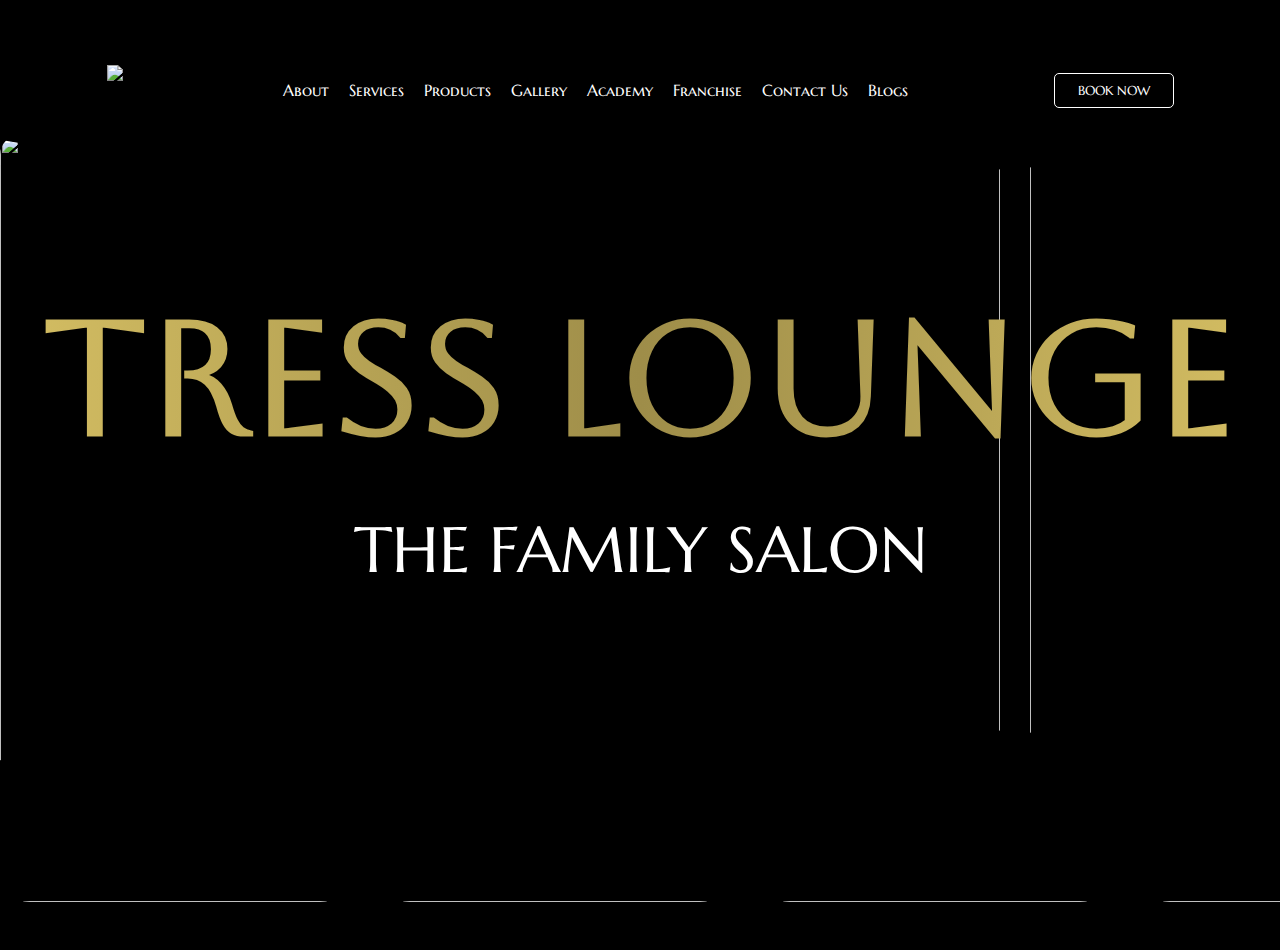
==== commit cf5fbc3e: "new commit" ====
--- a/index.html
+++ b/index.html
@@ -10,7 +10,7 @@
     <title>Home</title>
     <link rel="stylesheet" href="styles.css" />
     <!-- Swiper CSS -->
-    <link 
+    <link
       rel="stylesheet"
       href="https://cdn.jsdelivr.net/npm/swiper@11/swiper-bundle.min.css"
     />
@@ -55,7 +55,7 @@
         <img src="https://www.tresslounge.ca/wp-content/uploads/2025/03/menu-bar.png" alt="">
       </div>
     </nav>
-
+ 
     <div class="mobile-menu">
       <div class="menu">
         <img class="x" src="https://www.tresslounge.ca/wp-content/uploads/2025/03/cancel.png" alt="">
@@ -102,7 +102,7 @@
               <div class="hero-slide">
                 <div class="card1">
                   <img
-                    src="https://www.tresslounge.ca/wp-content/uploads/2025/04/Frame-242.png"
+                    src="https://www.tresslounge.ca/wp-content/uploads/2025/03/1.png"
                     alt=""
                   />
                 </div>
@@ -110,7 +110,7 @@
               <div class="hero-slide">
                 <div class="card1">
                   <img
-                    src="https://www.tresslounge.ca/wp-content/uploads/2025/04/Frame-241.png"
+                    src="https://www.tresslounge.ca/wp-content/uploads/2025/03/2.png"
                     alt=""
                   />
                 </div>
@@ -118,7 +118,7 @@
               <div class="hero-slide">
                 <div class="card1">
                   <img
-                    src="https://www.tresslounge.ca/wp-content/uploads/2025/04/Frame-240.png"
+                    src="https://www.tresslounge.ca/wp-content/uploads/2025/03/3.png"
                     alt=""
                   />
                 </div>
@@ -126,7 +126,7 @@
               <div class="hero-slide">
                 <div class="card1">
                   <img
-                    src="https://www.tresslounge.ca/wp-content/uploads/2025/04/Frame-238.png"
+                    src="https://www.tresslounge.ca/wp-content/uploads/2025/03/4.png"
                     alt=""
                   />
                 </div>
@@ -134,7 +134,15 @@
               <div class="hero-slide">
                 <div class="card1">
                   <img
-                    src="https://www.tresslounge.ca/wp-content/uploads/2025/04/Frame-239.png"
+                    src="https://www.tresslounge.ca/wp-content/uploads/2025/03/5.png"
+                    alt=""
+                  />
+                </div>
+              </div>
+              <div class="hero-slide">
+                <div class="card1">
+                  <img
+                    src="https://www.tresslounge.ca/wp-content/uploads/2025/03/3.png"
                     alt=""
                   />
                 </div>
@@ -158,8 +166,6 @@
               background-color: rgba(0, 0, 0, 0);
 
               z-index: 10;
-
-              box-sizing: border-box;
             }
 
             .hero-slider-track {
@@ -172,10 +178,10 @@
             .hero-slide {
               flex: 0 0 auto;
               width: auto;
-              height: 55svh;
+              height: 50svh;
               overflow: hidden;
             }
- 
+
             .hero-slide .card1 {
               width: 350px;
               height: 100%;
@@ -259,7 +265,7 @@
               <div class="button">
                 <button onclick="window.location.href='/booking'">BOOK NOW</button>
               </div>
-            </nav> 
+            </nav>
           </div>
           <div class="cards-containers">
             <div class="cards-slider">
@@ -267,7 +273,7 @@
                 <div class="cards-slide">
                   <div class="card1">
                     <img
-                      src="https://www.tresslounge.ca/wp-content/uploads/2025/04/Rectangle-4.png"
+                      src="https://www.tresslounge.ca/wp-content/uploads/2025/03/1.png"
                       alt=""
                     />
                   </div>
@@ -275,7 +281,7 @@
                 <div class="cards-slide">
                   <div class="card1">
                     <img
-                      src="https://www.tresslounge.ca/wp-content/uploads/2025/04/Rectangle-3.png"
+                      src="https://www.tresslounge.ca/wp-content/uploads/2025/03/2.png"
                       alt=""
                     />
                   </div>
@@ -283,7 +289,7 @@
                 <div class="cards-slide">
                   <div class="card1">
                     <img
-                      src="https://www.tresslounge.ca/wp-content/uploads/2025/04/Rectangle-2.png"
+                      src="https://www.tresslounge.ca/wp-content/uploads/2025/03/3.png"
                       alt=""
                     />
                   </div>
@@ -291,7 +297,23 @@
                 <div class="cards-slide">
                   <div class="card1">
                     <img
-                      src="https://www.tresslounge.ca/wp-content/uploads/2025/04/Rectangle-1.png"
+                      src="https://www.tresslounge.ca/wp-content/uploads/2025/03/4.png"
+                      alt=""
+                    />
+                  </div>
+                </div>
+                <div class="cards-slide">
+                  <div class="card1">
+                    <img
+                      src="https://www.tresslounge.ca/wp-content/uploads/2025/03/5.png"
+                      alt=""
+                    />
+                  </div>
+                </div>
+                <div class="cards-slide">
+                  <div class="card1">
+                    <img
+                      src="https://www.tresslounge.ca/wp-content/uploads/2025/03/3.png"
                       alt=""
                     />
                   </div>
@@ -323,7 +345,7 @@
 
               .cards-slider-track {
                 display: flex;
-                gap: 0px;
+                gap: 30px;
                 animation: cardsScroll 20s linear infinite;
                 width: fit-content;
               }
@@ -468,7 +490,7 @@
                   <div class="slide">
                     <div class="card1">
                       <img
-                        src="https://www.tresslounge.ca/wp-content/uploads/2025/04/Frame-239.png"
+                        src="https://www.tresslounge.ca/wp-content/uploads/2025/03/1.png"
                         alt=""
                       />
 
@@ -480,7 +502,7 @@
                   <div class="slide">
                     <div class="card1">
                       <img
-                        src="https://www.tresslounge.ca/wp-content/uploads/2025/04/Frame-242.png"
+                        src="https://www.tresslounge.ca/wp-content/uploads/2025/03/2.png"
                         alt=""
                       />
 
@@ -492,7 +514,7 @@
                   <div class="slide">
                     <div class="card1">
                       <img
-                        src="https://www.tresslounge.ca/wp-content/uploads/2025/04/Frame-241.png"
+                        src="https://www.tresslounge.ca/wp-content/uploads/2025/03/3.png"
                         alt=""
                       />
 
@@ -504,7 +526,7 @@
                   <div class="slide">
                     <div class="card1">
                       <img
-                        src="https://www.tresslounge.ca/wp-content/uploads/2025/04/Frame-240.png"
+                        src="https://www.tresslounge.ca/wp-content/uploads/2025/03/5.png"
                         alt=""
                       />
 
@@ -516,7 +538,7 @@
                   <div class="slide">
                     <div class="card1">
                       <img
-                        src="https://www.tresslounge.ca/wp-content/uploads/2025/04/Frame-238.png"
+                        src="https://www.tresslounge.ca/wp-content/uploads/2025/03/5.png"
                         alt=""
                       />
 
@@ -545,8 +567,6 @@
               </div>
             </div>
           </div>
-
-          <img class="tress-lg-img" src="https://www.tresslounge.ca/wp-content/uploads/2025/04/Tress-Lounge.png" alt="">
         </section>
 
         <script>
@@ -682,9 +702,6 @@
         </script>
 
         <section class="section franchise">
-
-          <img class="franchise-bg" src="https://www.tresslounge.ca/wp-content/uploads/2025/04/Rectangle-16.png" alt="">  
-
           <div class="container">
             <div class="column">
               <h2>BUY <br />FRANCHISE</h2>
@@ -749,7 +766,7 @@
                     <div class="franchise-slide">
                       <div class="card2">
                         <img
-                          src="https://www.tresslounge.ca/wp-content/uploads/2025/04/Frame-242.png"
+                          src="https://www.tresslounge.ca/wp-content/uploads/2025/03/1.png"
                           alt=""
                         />
                       </div>
@@ -757,7 +774,7 @@
                     <div class="franchise-slide">
                       <div class="card2">
                         <img
-                          src="https://www.tresslounge.ca/wp-content/uploads/2025/04/Frame-241.png"
+                          src="https://www.tresslounge.ca/wp-content/uploads/2025/03/2.png"
                           alt=""
                         />
                       </div>
@@ -765,7 +782,7 @@
                     <div class="franchise-slide">
                       <div class="card2">
                         <img
-                          src="https://www.tresslounge.ca/wp-content/uploads/2025/04/Frame-240.png"
+                          src="https://www.tresslounge.ca/wp-content/uploads/2025/03/3.png"
                           alt=""
                         />
                       </div>
@@ -773,7 +790,7 @@
                     <div class="franchise-slide">
                       <div class="card2">
                         <img
-                          src="https://www.tresslounge.ca/wp-content/uploads/2025/04/Frame-238.png"
+                          src="https://www.tresslounge.ca/wp-content/uploads/2025/03/4.png"
                           alt=""
                         />
                       </div>
@@ -781,15 +798,15 @@
                     <div class="franchise-slide">
                       <div class="card2">
                         <img
-                          src="https://www.tresslounge.ca/wp-content/uploads/2025/04/Frame-239.png"
+                          src="https://www.tresslounge.ca/wp-content/uploads/2025/03/5.png"
                           alt=""
                         />
                       </div>
                     </div>
                     <div class="franchise-slide">
                       <div class="card2">
-                        <img  
-                          src="https://www.tresslounge.ca/wp-content/uploads/2025/04/Frame-239.png"
+                        <img
+                          src="https://www.tresslounge.ca/wp-content/uploads/2025/03/3.png"
                           alt=""
                         />
                       </div>
@@ -802,7 +819,7 @@
                     <div class="franchise-slide">
                       <div class="card2">
                         <img
-                          src="https://www.tresslounge.ca/wp-content/uploads/2025/04/Frame-242.png"
+                          src="https://www.tresslounge.ca/wp-content/uploads/2025/03/5.png"
                           alt=""
                         />
                       </div>
@@ -810,7 +827,7 @@
                     <div class="franchise-slide">
                       <div class="card2">
                         <img
-                          src="https://www.tresslounge.ca/wp-content/uploads/2025/04/Frame-241.png"
+                          src="https://www.tresslounge.ca/wp-content/uploads/2025/03/4.png"
                           alt=""
                         />
                       </div>
@@ -818,7 +835,7 @@
                     <div class="franchise-slide">
                       <div class="card2">
                         <img
-                          src="https://www.tresslounge.ca/wp-content/uploads/2025/04/Frame-240.png"
+                          src="https://www.tresslounge.ca/wp-content/uploads/2025/03/3.png"
                           alt=""
                         />
                       </div>
@@ -826,7 +843,7 @@
                     <div class="franchise-slide">
                       <div class="card2">
                         <img
-                          src="https://www.tresslounge.ca/wp-content/uploads/2025/04/Frame-238.png"
+                          src="https://www.tresslounge.ca/wp-content/uploads/2025/03/2.png"
                           alt=""
                         />
                       </div>
@@ -834,7 +851,7 @@
                     <div class="franchise-slide">
                       <div class="card2">
                         <img
-                          src="https://www.tresslounge.ca/wp-content/uploads/2025/04/Frame-239.png"
+                          src="https://www.tresslounge.ca/wp-content/uploads/2025/03/1.png"
                           alt=""
                         />
                       </div>
@@ -842,7 +859,7 @@
                     <div class="franchise-slide">
                       <div class="card2">
                         <img
-                          src="https://www.tresslounge.ca/wp-content/uploads/2025/04/Frame-239.png"
+                          src="https://www.tresslounge.ca/wp-content/uploads/2025/03/3.png"
                           alt=""
                         />
                       </div>
@@ -866,23 +883,23 @@
                 }
 
                 .franchise-slider-track.fast {
-                  animation: scrollFast 10s linear infinite;
+                  animation: scrollFast 20s linear infinite;
                 }
 
                 .franchise-slider-track.slow {
-                  animation: scrollSlow 20s linear infinite;
+                  animation: scrollSlow 30s linear infinite;
                 }
 
                 .franchise-slide {
                   flex: 0 0 auto;
                   width: auto;
-                  height: 280px;
+                  height: 220px;
                   overflow: hidden;
                   border-radius: 10px;
                 }
 
                 .franchise-slide .card2 {
-                  width: 320px;
+                  width: 250px;
                   height: 100%;
                 }
 
@@ -1118,10 +1135,6 @@
               </div>
 
             </div>
-
-            <img class="scissors" src="https://www.tresslounge.ca/wp-content/uploads/2025/04/Vector.png" alt="">
-
-
             <img class="roller" src="https://www.tresslounge.ca/wp-content/uploads/2025/03/b_jh-removebg-preview.png" alt="">
 
             <!-- Swiper JS -->
--- a/styles.css
+++ b/styles.css
@@ -4,11 +4,8 @@
   box-sizing: border-box;
 }
 
-.section{
-  padding: 40px 0;
-}
-
 body {
+  font-family: "Poppins", sans-serif;
   background-color: #f5f5f5;
 
   font-family: "Marcellus SC", serif;
@@ -17,14 +14,14 @@
 
   overflow-x: hidden;
 }
- 
+
 h1,
 h2,
 h3,
 h4,
 h5,
 h6 {
-  font-family: "Marcellus SC", serif;
+  font-family: "Aboreto", system-ui;
   font-weight: 400;
   font-style: normal;
 
@@ -61,9 +58,9 @@
 button {
   background-color: #fff;
   color: #000;
-  border: none;
-  padding: 0.5rem 1rem;
-  border-radius: 5px !important;
+  border: 1px solid white !important;
+  padding: 0.5rem  !important;
+  border-radius: 5px;
   cursor: pointer;
   transition: 0.5s ease;
 
@@ -79,7 +76,7 @@
   height: 100px;
   background-color: #fff;
   box-shadow: 0 0 10px 0 rgba(0, 0, 0, 0.1);
-  padding: 0 2rem;
+  padding: 0 5rem;
 
   background-color: #000;
 
@@ -151,8 +148,6 @@
 nav .column.right .menu ul li a {
   text-decoration: none;
   color: #fff;
-
-  font-family: "Aboreto", system-ui !important;
 }
 
 .mobile-menu{
@@ -254,36 +249,33 @@
     height: 30px;
   }
 }
-
+ 
 /* ---------------------------------- */
+.sect-1.active .hero {
+  height: 75svh;
+  max-height: 75svh;
+}
 
 .sect-1 .hero {
   width: 100%;
-  max-height: 90svh;
+  max-height: 90vh;
   height: 800px;
   background-color: #000;
 
   position: relative;
 }
 
-.sect-1.active .hero {
-  height: 80svh;
-  max-height: 80svh !important;
-
-  background-color: #000 !important;
-}
- 
 /* -------------------------------- */
 .sect-1 {
   position: relative;
-  height: 100svh;
+  height: 100vh;
   max-height: 200px;
 }
 
 .sect-1.active {
   display: flex !important;
   height: 100%;
-  max-height: 100svh;
+  max-height: 70svh;
 }
 
 .sect-2 {
@@ -456,7 +448,7 @@
 }
 
 .hero .hero-content .hero-title {
-  font-weight: 400 !important;
+  font-weight: 600;
 
   position: absolute;
   z-index: 5;
@@ -467,13 +459,11 @@
   top: 15svh;
 
   overflow: visible;
-
-  font-family: "Marcellus SC", serif !important;
 }
 
 .hero .hero-content .hero-subtitle-2 {
   color: #fff;
-  font-weight: 400 !important;
+  font-weight: 400;
   font-size: 4rem;
 
   position: absolute;
@@ -481,9 +471,6 @@
   top: 40svh;
 
   z-index: 1000;
-
-  font-family: "Marcellus SC", serif !important;
-
 }
 
 .hero .hero-content.active {
@@ -504,7 +491,7 @@
 
 .hero .hero-content .hero-subtitle.active {
   color: rgb(95, 95, 66);
-  font-weight: 400 !important;
+  font-weight: 400;
 
   position: absolute;
   z-index: 500;
@@ -513,8 +500,6 @@
 
   top: 2svh;
   display: block;
-
-  font-family: "Marcellus SC", serif !important;
 }
 
 .hero .hero-content .hero-title.active {
@@ -680,7 +665,7 @@
 } */
 
 /* ---------------------------------- */
-.section.servicess {
+.section {
   width: 100%;
   height: auto;
   background-color: #fff;
@@ -689,16 +674,6 @@
   display: flex;
   align-items: center;
   justify-content: center;
-
-  position: relative;
-}
-
-.section.servicess .tress-lg-img{
-  position: absolute;
-  bottom: 0;
-  right: 0;
-  width: 100%;
-  height: auto;
 }
 
 .section.servicess .container {
@@ -720,9 +695,6 @@
   flex-direction: column;
 
   gap: 2rem;
-
-  position: relative;
-  z-index: 100;
 }
 
 .section.servicess .container .column.img {
@@ -908,7 +880,7 @@
   align-items: center;
   justify-content: center;
   transition: 0.3s;
-  background-color: #ffffff00 !important;
+  background-color: #fff !important;
   border: 0px solid #000 !important;
 }
 
@@ -1053,27 +1025,12 @@
 /* -------------------------------------------- */
 
 .section.franchise {
-  background-color: #000000;
+  background-color: #000;
   display: flex;
   align-items: center;
   justify-content: center;
 
   overflow: hidden;
-
-  position: relative;
-
-  padding: 6rem 0 8rem 0;
-}
-
-.section.franchise .franchise-bg{
-  position: absolute;
-  top: 0;
-  right: 0;
-  width: 100%;
-  height: 100%;
-  object-fit: fill;
-
-  z-index: 100;
 }
 
 .section.franchise .container {
@@ -1095,22 +1052,18 @@
   flex-direction: column;
 
   gap: 1rem;
+}
+
+.section.franchise .container .column.img {
+  width: 100%;
+  height: 100%;
 
   position: relative;
-  z-index: 150;
-}
-
-.section.franchise .container .column.img {
-  width: 100%;
-  height: 100%;
-
-  position: relative;
-  z-index: 50;
 }
 
 .section.franchise .franchise-slider-container {
   width: 600px;
-  height: 800px;
+  height: 500px;
   object-fit: cover;
 
   position: absolute;
@@ -1126,10 +1079,6 @@
   color: #fff;
   font-size: 2.5rem;
   font-weight: 600;
-
-  
-  position: relative;
-  z-index: 150;
 }
 
 .section.franchise .container .column p {
@@ -1137,9 +1086,6 @@
   font-size: 1.2rem;
   font-weight: 400;
   line-height: 1.5;
-
-  position: relative;
-  z-index: 150;
 }
 
 .section.franchise .container .column button {
@@ -1152,9 +1098,6 @@
 
   cursor: pointer;
   transition: 0.5s ease;
-
-  position: relative;
-  z-index: 150;
 }
 
 .section.franchise .container .column button:hover {
@@ -1235,8 +1178,6 @@
   justify-content: center;
 
   position: relative;
-
-  padding: 5rem 0 8rem 0;
 }
 
 .section.shop .right-img {
@@ -1555,14 +1496,6 @@
   position: relative;
 }
 
-.scissors{
-  position: absolute;
-  right: 10vw;
-  top: 0;
-  width: auto;
-  height: 100%;
-}
-
 .roller{
   position: absolute;
   right: -2%;
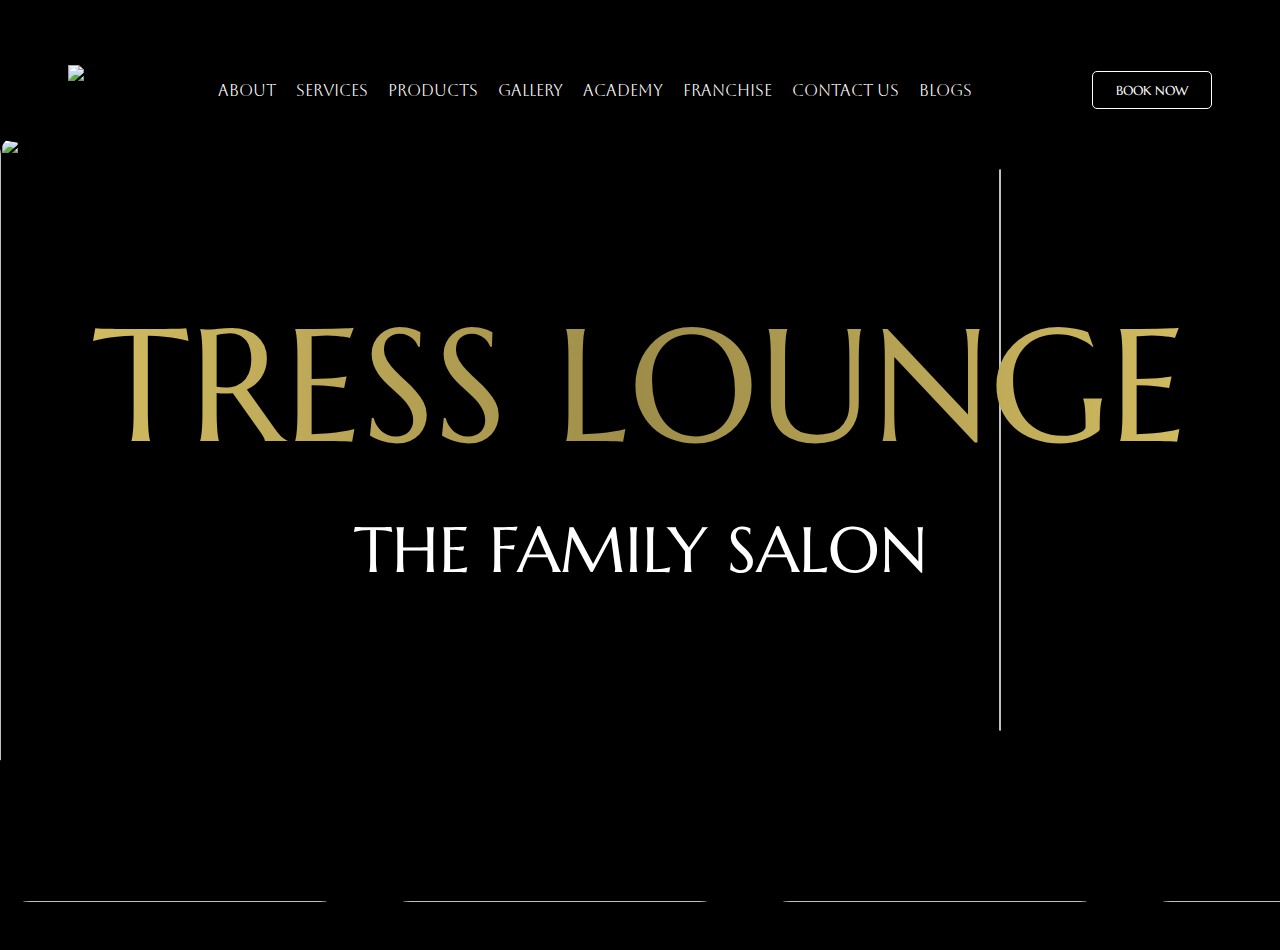
==== commit b3ab059c: "Merge branch 'main' of https://github.com/Reinhardt254/TressLounge" ====
--- a/index.html
+++ b/index.html
@@ -10,7 +10,7 @@
     <title>Home</title>
     <link rel="stylesheet" href="styles.css" />
     <!-- Swiper CSS -->
-    <link
+    <link 
       rel="stylesheet"
       href="https://cdn.jsdelivr.net/npm/swiper@11/swiper-bundle.min.css"
     />
@@ -102,7 +102,7 @@
               <div class="hero-slide">
                 <div class="card1">
                   <img
-                    src="https://www.tresslounge.ca/wp-content/uploads/2025/03/1.png"
+                    src="https://www.tresslounge.ca/wp-content/uploads/2025/04/Frame-242.png"
                     alt=""
                   />
                 </div>
@@ -110,7 +110,7 @@
               <div class="hero-slide">
                 <div class="card1">
                   <img
-                    src="https://www.tresslounge.ca/wp-content/uploads/2025/03/2.png"
+                    src="https://www.tresslounge.ca/wp-content/uploads/2025/04/Frame-241.png"
                     alt=""
                   />
                 </div>
@@ -118,7 +118,7 @@
               <div class="hero-slide">
                 <div class="card1">
                   <img
-                    src="https://www.tresslounge.ca/wp-content/uploads/2025/03/3.png"
+                    src="https://www.tresslounge.ca/wp-content/uploads/2025/04/Frame-240.png"
                     alt=""
                   />
                 </div>
@@ -126,7 +126,7 @@
               <div class="hero-slide">
                 <div class="card1">
                   <img
-                    src="https://www.tresslounge.ca/wp-content/uploads/2025/03/4.png"
+                    src="https://www.tresslounge.ca/wp-content/uploads/2025/04/Frame-238.png"
                     alt=""
                   />
                 </div>
@@ -134,15 +134,7 @@
               <div class="hero-slide">
                 <div class="card1">
                   <img
-                    src="https://www.tresslounge.ca/wp-content/uploads/2025/03/5.png"
-                    alt=""
-                  />
-                </div>
-              </div>
-              <div class="hero-slide">
-                <div class="card1">
-                  <img
-                    src="https://www.tresslounge.ca/wp-content/uploads/2025/03/3.png"
+                    src="https://www.tresslounge.ca/wp-content/uploads/2025/04/Frame-239.png"
                     alt=""
                   />
                 </div>
@@ -166,6 +158,8 @@
               background-color: rgba(0, 0, 0, 0);
 
               z-index: 10;
+
+              box-sizing: border-box;
             }
 
             .hero-slider-track {
@@ -178,10 +172,10 @@
             .hero-slide {
               flex: 0 0 auto;
               width: auto;
-              height: 50svh;
+              height: 55svh;
               overflow: hidden;
             }
-
+ 
             .hero-slide .card1 {
               width: 350px;
               height: 100%;
@@ -265,7 +259,7 @@
               <div class="button">
                 <button onclick="window.location.href='/booking'">BOOK NOW</button>
               </div>
-            </nav>
+            </nav> 
           </div>
           <div class="cards-containers">
             <div class="cards-slider">
@@ -273,7 +267,7 @@
                 <div class="cards-slide">
                   <div class="card1">
                     <img
-                      src="https://www.tresslounge.ca/wp-content/uploads/2025/03/1.png"
+                      src="https://www.tresslounge.ca/wp-content/uploads/2025/04/Rectangle-4.png"
                       alt=""
                     />
                   </div>
@@ -281,7 +275,7 @@
                 <div class="cards-slide">
                   <div class="card1">
                     <img
-                      src="https://www.tresslounge.ca/wp-content/uploads/2025/03/2.png"
+                      src="https://www.tresslounge.ca/wp-content/uploads/2025/04/Rectangle-3.png"
                       alt=""
                     />
                   </div>
@@ -289,7 +283,7 @@
                 <div class="cards-slide">
                   <div class="card1">
                     <img
-                      src="https://www.tresslounge.ca/wp-content/uploads/2025/03/3.png"
+                      src="https://www.tresslounge.ca/wp-content/uploads/2025/04/Rectangle-2.png"
                       alt=""
                     />
                   </div>
@@ -297,23 +291,7 @@
                 <div class="cards-slide">
                   <div class="card1">
                     <img
-                      src="https://www.tresslounge.ca/wp-content/uploads/2025/03/4.png"
-                      alt=""
-                    />
-                  </div>
-                </div>
-                <div class="cards-slide">
-                  <div class="card1">
-                    <img
-                      src="https://www.tresslounge.ca/wp-content/uploads/2025/03/5.png"
-                      alt=""
-                    />
-                  </div>
-                </div>
-                <div class="cards-slide">
-                  <div class="card1">
-                    <img
-                      src="https://www.tresslounge.ca/wp-content/uploads/2025/03/3.png"
+                      src="https://www.tresslounge.ca/wp-content/uploads/2025/04/Rectangle-1.png"
                       alt=""
                     />
                   </div>
@@ -345,7 +323,7 @@
 
               .cards-slider-track {
                 display: flex;
-                gap: 30px;
+                gap: 0px;
                 animation: cardsScroll 20s linear infinite;
                 width: fit-content;
               }
@@ -490,7 +468,7 @@
                   <div class="slide">
                     <div class="card1">
                       <img
-                        src="https://www.tresslounge.ca/wp-content/uploads/2025/03/1.png"
+                        src="https://www.tresslounge.ca/wp-content/uploads/2025/04/Frame-239.png"
                         alt=""
                       />
 
@@ -502,7 +480,7 @@
                   <div class="slide">
                     <div class="card1">
                       <img
-                        src="https://www.tresslounge.ca/wp-content/uploads/2025/03/2.png"
+                        src="https://www.tresslounge.ca/wp-content/uploads/2025/04/Frame-242.png"
                         alt=""
                       />
 
@@ -514,7 +492,7 @@
                   <div class="slide">
                     <div class="card1">
                       <img
-                        src="https://www.tresslounge.ca/wp-content/uploads/2025/03/3.png"
+                        src="https://www.tresslounge.ca/wp-content/uploads/2025/04/Frame-241.png"
                         alt=""
                       />
 
@@ -526,7 +504,7 @@
                   <div class="slide">
                     <div class="card1">
                       <img
-                        src="https://www.tresslounge.ca/wp-content/uploads/2025/03/5.png"
+                        src="https://www.tresslounge.ca/wp-content/uploads/2025/04/Frame-240.png"
                         alt=""
                       />
 
@@ -538,7 +516,7 @@
                   <div class="slide">
                     <div class="card1">
                       <img
-                        src="https://www.tresslounge.ca/wp-content/uploads/2025/03/5.png"
+                        src="https://www.tresslounge.ca/wp-content/uploads/2025/04/Frame-238.png"
                         alt=""
                       />
 
@@ -567,6 +545,8 @@
               </div>
             </div>
           </div>
+
+          <img class="tress-lg-img" src="https://www.tresslounge.ca/wp-content/uploads/2025/04/Tress-Lounge.png" alt="">
         </section>
 
         <script>
@@ -702,6 +682,9 @@
         </script>
 
         <section class="section franchise">
+
+          <img class="franchise-bg" src="https://www.tresslounge.ca/wp-content/uploads/2025/04/Rectangle-16.png" alt="">  
+
           <div class="container">
             <div class="column">
               <h2>BUY <br />FRANCHISE</h2>
@@ -766,7 +749,7 @@
                     <div class="franchise-slide">
                       <div class="card2">
                         <img
-                          src="https://www.tresslounge.ca/wp-content/uploads/2025/03/1.png"
+                          src="https://www.tresslounge.ca/wp-content/uploads/2025/04/Frame-242.png"
                           alt=""
                         />
                       </div>
@@ -774,7 +757,7 @@
                     <div class="franchise-slide">
                       <div class="card2">
                         <img
-                          src="https://www.tresslounge.ca/wp-content/uploads/2025/03/2.png"
+                          src="https://www.tresslounge.ca/wp-content/uploads/2025/04/Frame-241.png"
                           alt=""
                         />
                       </div>
@@ -782,7 +765,7 @@
                     <div class="franchise-slide">
                       <div class="card2">
                         <img
-                          src="https://www.tresslounge.ca/wp-content/uploads/2025/03/3.png"
+                          src="https://www.tresslounge.ca/wp-content/uploads/2025/04/Frame-240.png"
                           alt=""
                         />
                       </div>
@@ -790,7 +773,7 @@
                     <div class="franchise-slide">
                       <div class="card2">
                         <img
-                          src="https://www.tresslounge.ca/wp-content/uploads/2025/03/4.png"
+                          src="https://www.tresslounge.ca/wp-content/uploads/2025/04/Frame-238.png"
                           alt=""
                         />
                       </div>
@@ -798,15 +781,15 @@
                     <div class="franchise-slide">
                       <div class="card2">
                         <img
-                          src="https://www.tresslounge.ca/wp-content/uploads/2025/03/5.png"
+                          src="https://www.tresslounge.ca/wp-content/uploads/2025/04/Frame-239.png"
                           alt=""
                         />
                       </div>
                     </div>
                     <div class="franchise-slide">
                       <div class="card2">
-                        <img
-                          src="https://www.tresslounge.ca/wp-content/uploads/2025/03/3.png"
+                        <img  
+                          src="https://www.tresslounge.ca/wp-content/uploads/2025/04/Frame-239.png"
                           alt=""
                         />
                       </div>
@@ -819,7 +802,7 @@
                     <div class="franchise-slide">
                       <div class="card2">
                         <img
-                          src="https://www.tresslounge.ca/wp-content/uploads/2025/03/5.png"
+                          src="https://www.tresslounge.ca/wp-content/uploads/2025/04/Frame-242.png"
                           alt=""
                         />
                       </div>
@@ -827,7 +810,7 @@
                     <div class="franchise-slide">
                       <div class="card2">
                         <img
-                          src="https://www.tresslounge.ca/wp-content/uploads/2025/03/4.png"
+                          src="https://www.tresslounge.ca/wp-content/uploads/2025/04/Frame-241.png"
                           alt=""
                         />
                       </div>
@@ -835,7 +818,7 @@
                     <div class="franchise-slide">
                       <div class="card2">
                         <img
-                          src="https://www.tresslounge.ca/wp-content/uploads/2025/03/3.png"
+                          src="https://www.tresslounge.ca/wp-content/uploads/2025/04/Frame-240.png"
                           alt=""
                         />
                       </div>
@@ -843,7 +826,7 @@
                     <div class="franchise-slide">
                       <div class="card2">
                         <img
-                          src="https://www.tresslounge.ca/wp-content/uploads/2025/03/2.png"
+                          src="https://www.tresslounge.ca/wp-content/uploads/2025/04/Frame-238.png"
                           alt=""
                         />
                       </div>
@@ -851,7 +834,7 @@
                     <div class="franchise-slide">
                       <div class="card2">
                         <img
-                          src="https://www.tresslounge.ca/wp-content/uploads/2025/03/1.png"
+                          src="https://www.tresslounge.ca/wp-content/uploads/2025/04/Frame-239.png"
                           alt=""
                         />
                       </div>
@@ -859,7 +842,7 @@
                     <div class="franchise-slide">
                       <div class="card2">
                         <img
-                          src="https://www.tresslounge.ca/wp-content/uploads/2025/03/3.png"
+                          src="https://www.tresslounge.ca/wp-content/uploads/2025/04/Frame-239.png"
                           alt=""
                         />
                       </div>
@@ -883,23 +866,23 @@
                 }
 
                 .franchise-slider-track.fast {
-                  animation: scrollFast 20s linear infinite;
+                  animation: scrollFast 10s linear infinite;
                 }
 
                 .franchise-slider-track.slow {
-                  animation: scrollSlow 30s linear infinite;
+                  animation: scrollSlow 20s linear infinite;
                 }
 
                 .franchise-slide {
                   flex: 0 0 auto;
                   width: auto;
-                  height: 220px;
+                  height: 280px;
                   overflow: hidden;
                   border-radius: 10px;
                 }
 
                 .franchise-slide .card2 {
-                  width: 250px;
+                  width: 320px;
                   height: 100%;
                 }
 
@@ -1135,6 +1118,10 @@
               </div>
 
             </div>
+
+            <img class="scissors" src="https://www.tresslounge.ca/wp-content/uploads/2025/04/Vector.png" alt="">
+
+
             <img class="roller" src="https://www.tresslounge.ca/wp-content/uploads/2025/03/b_jh-removebg-preview.png" alt="">
 
             <!-- Swiper JS -->
--- a/styles.css
+++ b/styles.css
@@ -4,8 +4,11 @@
   box-sizing: border-box;
 }
 
+.section{
+  padding: 40px 0;
+}
+
 body {
-  font-family: "Poppins", sans-serif;
   background-color: #f5f5f5;
 
   font-family: "Marcellus SC", serif;
@@ -14,14 +17,14 @@
 
   overflow-x: hidden;
 }
-
+ 
 h1,
 h2,
 h3,
 h4,
 h5,
 h6 {
-  font-family: "Aboreto", system-ui;
+  font-family: "Marcellus SC", serif;
   font-weight: 400;
   font-style: normal;
 
@@ -58,9 +61,9 @@
 button {
   background-color: #fff;
   color: #000;
-  border: 1px solid white !important;
-  padding: 0.5rem  !important;
-  border-radius: 5px;
+  border: none;
+  padding: 0.5rem 1rem;
+  border-radius: 5px !important;
   cursor: pointer;
   transition: 0.5s ease;
 
@@ -76,7 +79,7 @@
   height: 100px;
   background-color: #fff;
   box-shadow: 0 0 10px 0 rgba(0, 0, 0, 0.1);
-  padding: 0 5rem;
+  padding: 0 2rem;
 
   background-color: #000;
 
@@ -148,6 +151,8 @@
 nav .column.right .menu ul li a {
   text-decoration: none;
   color: #fff;
+
+  font-family: "Aboreto", system-ui !important;
 }
 
 .mobile-menu{
@@ -251,31 +256,34 @@
 }
  
 /* ---------------------------------- */
-.sect-1.active .hero {
-  height: 75svh;
-  max-height: 75svh;
-}
 
 .sect-1 .hero {
   width: 100%;
-  max-height: 90vh;
+  max-height: 90svh;
   height: 800px;
   background-color: #000;
 
   position: relative;
 }
 
+.sect-1.active .hero {
+  height: 80svh;
+  max-height: 80svh !important;
+
+  background-color: #000 !important;
+}
+ 
 /* -------------------------------- */
 .sect-1 {
   position: relative;
-  height: 100vh;
+  height: 100svh;
   max-height: 200px;
 }
 
 .sect-1.active {
   display: flex !important;
   height: 100%;
-  max-height: 70svh;
+  max-height: 100svh;
 }
 
 .sect-2 {
@@ -448,7 +456,7 @@
 }
 
 .hero .hero-content .hero-title {
-  font-weight: 600;
+  font-weight: 400 !important;
 
   position: absolute;
   z-index: 5;
@@ -459,11 +467,13 @@
   top: 15svh;
 
   overflow: visible;
+
+  font-family: "Marcellus SC", serif !important;
 }
 
 .hero .hero-content .hero-subtitle-2 {
   color: #fff;
-  font-weight: 400;
+  font-weight: 400 !important;
   font-size: 4rem;
 
   position: absolute;
@@ -471,6 +481,9 @@
   top: 40svh;
 
   z-index: 1000;
+
+  font-family: "Marcellus SC", serif !important;
+
 }
 
 .hero .hero-content.active {
@@ -491,7 +504,7 @@
 
 .hero .hero-content .hero-subtitle.active {
   color: rgb(95, 95, 66);
-  font-weight: 400;
+  font-weight: 400 !important;
 
   position: absolute;
   z-index: 500;
@@ -500,6 +513,8 @@
 
   top: 2svh;
   display: block;
+
+  font-family: "Marcellus SC", serif !important;
 }
 
 .hero .hero-content .hero-title.active {
@@ -665,7 +680,7 @@
 } */
 
 /* ---------------------------------- */
-.section {
+.section.servicess {
   width: 100%;
   height: auto;
   background-color: #fff;
@@ -674,6 +689,16 @@
   display: flex;
   align-items: center;
   justify-content: center;
+
+  position: relative;
+}
+
+.section.servicess .tress-lg-img{
+  position: absolute;
+  bottom: 0;
+  right: 0;
+  width: 100%;
+  height: auto;
 }
 
 .section.servicess .container {
@@ -695,6 +720,9 @@
   flex-direction: column;
 
   gap: 2rem;
+
+  position: relative;
+  z-index: 100;
 }
 
 .section.servicess .container .column.img {
@@ -880,7 +908,7 @@
   align-items: center;
   justify-content: center;
   transition: 0.3s;
-  background-color: #fff !important;
+  background-color: #ffffff00 !important;
   border: 0px solid #000 !important;
 }
 
@@ -1025,12 +1053,27 @@
 /* -------------------------------------------- */
 
 .section.franchise {
-  background-color: #000;
+  background-color: #000000;
   display: flex;
   align-items: center;
   justify-content: center;
 
   overflow: hidden;
+
+  position: relative;
+
+  padding: 6rem 0 8rem 0;
+}
+
+.section.franchise .franchise-bg{
+  position: absolute;
+  top: 0;
+  right: 0;
+  width: 100%;
+  height: 100%;
+  object-fit: fill;
+
+  z-index: 100;
 }
 
 .section.franchise .container {
@@ -1052,6 +1095,9 @@
   flex-direction: column;
 
   gap: 1rem;
+
+  position: relative;
+  z-index: 150;
 }
 
 .section.franchise .container .column.img {
@@ -1059,11 +1105,12 @@
   height: 100%;
 
   position: relative;
+  z-index: 50;
 }
 
 .section.franchise .franchise-slider-container {
   width: 600px;
-  height: 500px;
+  height: 800px;
   object-fit: cover;
 
   position: absolute;
@@ -1079,6 +1126,10 @@
   color: #fff;
   font-size: 2.5rem;
   font-weight: 600;
+
+  
+  position: relative;
+  z-index: 150;
 }
 
 .section.franchise .container .column p {
@@ -1086,6 +1137,9 @@
   font-size: 1.2rem;
   font-weight: 400;
   line-height: 1.5;
+
+  position: relative;
+  z-index: 150;
 }
 
 .section.franchise .container .column button {
@@ -1098,6 +1152,9 @@
 
   cursor: pointer;
   transition: 0.5s ease;
+
+  position: relative;
+  z-index: 150;
 }
 
 .section.franchise .container .column button:hover {
@@ -1178,6 +1235,8 @@
   justify-content: center;
 
   position: relative;
+
+  padding: 5rem 0 8rem 0;
 }
 
 .section.shop .right-img {
@@ -1496,6 +1555,14 @@
   position: relative;
 }
 
+.scissors{
+  position: absolute;
+  right: 10vw;
+  top: 0;
+  width: auto;
+  height: 100%;
+}
+
 .roller{
   position: absolute;
   right: -2%;
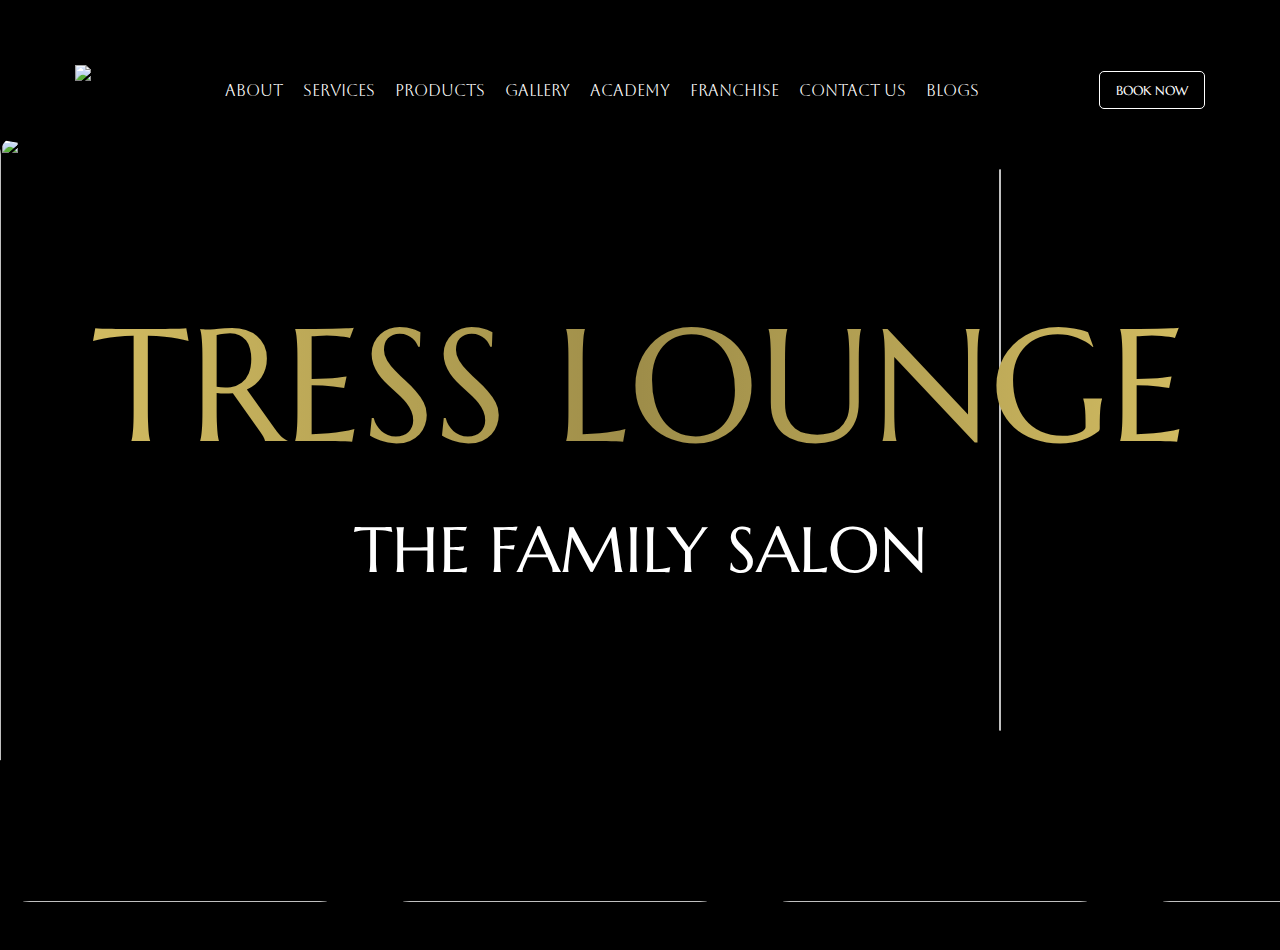
==== commit 0775561c: "new commit" ====
--- a/index.html
+++ b/index.html
@@ -25,7 +25,7 @@
   <body class="home">
     <nav>
       <div class="column left">
-        <div class="logo">
+        <div onclick="window.location.href='/'" class="logo">
           <img
             src="https://www.tresslounge.ca/wp-content/uploads/2025/03/logo.png"
             alt="logo"
@@ -209,7 +209,7 @@
               }
             }
           </style>
-
+ 
           <script>
             // Clone slides for seamless loop
             const track = document.querySelector(".hero-slider-track");
@@ -229,12 +229,12 @@
             });
           </script>
         </section>
-
+ 
         <div class="overlay-home">
           <div class="top">
             <nav>
               <div class="column left">
-                <div class="logo">
+                <div onclick="window.location.href='/'" class="logo">
                   <img
                     src="https://www.tresslounge.ca/wp-content/uploads/2025/03/logo.png"
                     alt="logo"
@@ -453,7 +453,7 @@
         <section class="section servicess">
           <div class="container">
             <div class="column">
-              <h2>OUR SERVICES</h2>
+              <h2 class="text-black">OUR SERVICES</h2>
               <p>
                 TRESS LOUNGE OFFERS A WHOLE RANGE OF HAIR & BEAUTY SERVICES TO
                 MAKE YOU LOOK JUST THE WAY YOU WANT. OOZING WITH THE TOP RATE
@@ -1040,7 +1040,7 @@
         <section class="section works">
           <div class="container">
             <div class="row text-section">
-              <h2>OUR WORKS</h2>
+              <h2 class="text-black">OUR WORKS</h2>
               <p>
                 Experience luxury transformations with TressLounge, where top
                 celebrities trust us for their signature looks. Our expert
@@ -1165,14 +1165,15 @@
     
             <div class="column">
               <ul>
-                <li><a href="#">About</a></li>
-                <li><a href="#">Services</a></li>
-                <li><a href="#">Products</a></li>
-                <li><a href="#">Gallery</a></li>
-                <li><a href="#">Academy</a></li>
-                <li><a href="#">Franchise</a></li>
-                <li><a href="#">Contact Us</a></li>
-                <li><a href="#">Blogs</a></li>
+                <li><a href="/">Home</a></li>
+                <li><a href="/about">About</a></li>
+                <li><a href="/services">Services</a></li>
+                <li><a href="/products">Products</a></li>
+                <li><a href="/gallery">Gallery</a></li>
+                <li><a href="/academy">Academy</a></li>
+                <li><a href="/franchise">Franchise</a></li>
+                <li><a href="/contact">Contact Us</a></li>
+                <li><a href="/blogs">Blogs</a></li>
               </ul>
     
               <div class="socials">
--- a/styles.css
+++ b/styles.css
@@ -4,7 +4,7 @@
   box-sizing: border-box;
 }
 
-.section{
+.section {
   padding: 40px 0;
 }
 
@@ -17,7 +17,7 @@
 
   overflow-x: hidden;
 }
- 
+
 h1,
 h2,
 h3,
@@ -35,6 +35,12 @@
   -webkit-text-fill-color: transparent;
 }
 
+p{
+  font-family: 'Aboreto' !important;
+font-style: normal;
+font-weight: 400;
+}
+
 @media only screen and (max-width: 768px) {
   h1,
   h2,
@@ -54,6 +60,15 @@
   -webkit-text-fill-color: transparent;
 }
 
+.text-black {
+  color: #0c0c0c;
+
+  background: linear-gradient(90deg, #0c0c0c, #0c0c0c, #0c0c0c);
+  -webkit-background-clip: text;
+  background-clip: text;
+  -webkit-text-fill-color: transparent;
+}
+
 main {
   position: relative;
 }
@@ -69,7 +84,7 @@
 
   font-family: inherit;
 }
- 
+
 nav {
   display: flex;
   justify-content: space-between;
@@ -78,8 +93,8 @@
   width: 100%;
   height: 100px;
   background-color: #fff;
-  box-shadow: 0 0 10px 0 rgba(0, 0, 0, 0.1);
-  padding: 0 2rem;
+  box-shadow: 0 0 10px 0 rgba(0, 0, 0, 0) !important;
+  padding: 0 2rem !important;
 
   background-color: #000;
 
@@ -97,9 +112,10 @@
 nav button {
   background-color: #000;
   color: #fff;
-  border: 1px solid #fff;
-  width: 120px !important;
-  padding: 0.6rem 0;
+  border: 1px solid #fff !important;
+  width: auto !important;
+  height: auto !important;
+  padding: 0.6rem 1rem !important;
 }
 
 nav button:hover {
@@ -155,16 +171,16 @@
   font-family: "Aboreto", system-ui !important;
 }
 
-.mobile-menu{
+.mobile-menu {
   display: none;
 }
 
-.mobile-menu-button{
+.mobile-menu-button {
   display: none;
 }
 
 @media (max-width: 768px) {
-  nav{
+  nav {
     width: 100%;
     height: auto !important;
     background-color: #000;
@@ -176,19 +192,19 @@
     padding: 0.5rem 0.8rem;
   }
 
-  nav .column.right{
+  nav .column.right {
     display: none;
   }
 
-  .button{
+  .button {
     display: none;
   }
 
-  .mobile-menu{
+  .mobile-menu {
     display: none;
   }
-  
-  .mobile-menu.active{
+
+  .mobile-menu.active {
     display: flex;
     position: fixed;
     top: 0;
@@ -202,16 +218,15 @@
     background-color: #000;
   }
 
-  .mobile-menu .menu{
+  .mobile-menu .menu {
     width: 100%;
     height: auto;
     background-color: #000;
 
     position: relative;
   }
-  
-
-  .mobile-menu .x{
+
+  .mobile-menu .x {
     width: 15px;
     height: 15px;
     position: absolute;
@@ -221,7 +236,7 @@
     cursor: pointer;
   }
 
-  .mobile-menu .menu ul{
+  .mobile-menu .menu ul {
     display: flex;
     align-items: center;
     justify-content: center;
@@ -235,26 +250,26 @@
     gap: 1rem;
   }
 
-  .mobile-menu .menu ul li{
+  .mobile-menu .menu ul li {
     list-style: none;
     margin-right: 0;
   }
 
-  .mobile-menu .menu ul li a{
+  .mobile-menu .menu ul li a {
     text-decoration: none;
     color: #fff;
   }
 
-  .mobile-menu-button{
+  .mobile-menu-button {
     display: block;
   }
 
-  .mobile-menu-button img{
+  .mobile-menu-button img {
     width: 30px;
     height: 30px;
   }
 }
- 
+
 /* ---------------------------------- */
 
 .sect-1 .hero {
@@ -272,7 +287,7 @@
 
   background-color: #000 !important;
 }
- 
+
 /* -------------------------------- */
 .sect-1 {
   position: relative;
@@ -483,7 +498,6 @@
   z-index: 1000;
 
   font-family: "Marcellus SC", serif !important;
-
 }
 
 .hero .hero-content.active {
@@ -533,7 +547,6 @@
   animation: hero-title 3s ease;
   opacity: 30%;
 }
-
 
 .hero .hero-content .hero-subtitle-2.active {
   animation: hero-subtitle-2 3s ease;
@@ -570,15 +583,14 @@
 }
 
 @media only screen and (max-width: 768px) {
-  .hero .hero-content .hero-title{
+  .hero .hero-content .hero-title {
     font-size: 500%;
   }
 
-  .hero .hero-content .hero-subtitle-2{
-    
-  }
-
-  .overlay-home.active{
+  .hero .hero-content .hero-subtitle-2 {
+  }
+
+  .overlay-home.active {
     top: -1000% !important;
   }
 
@@ -586,7 +598,7 @@
     top: -1000% !important;
     transition: 0.8s ease !important;
   }
-  
+
   .overtop-main {
     top: -1000% !important;
     transition: 0.3s ease !important;
@@ -594,32 +606,32 @@
 
   .hero .hero-content .hero-title {
     font-weight: 600;
-  
+
     position: absolute;
     z-index: 5;
-  
+
     font-size: 400%;
     color: rgba(172, 172, 99, 0.185);
-  
+
     top: 20svh;
-  
+
     overflow: visible;
 
     text-align: center;
   }
-  
+
   .hero .hero-content .hero-subtitle-2 {
     color: #fff;
     font-weight: 400;
     font-size: 2rem;
-  
+
     position: absolute;
     z-index: 5;
     top: 50svh;
-  
+
     z-index: 1000;
   }
-  
+
   .hero .hero-content.active {
     width: 100%;
     height: 100%;
@@ -627,47 +639,46 @@
     align-items: center;
     justify-content: start;
     flex-direction: column;
-  
+
     padding: 0rem 0;
     position: relative;
     z-index: 0;
     animation: heroactivecontent 3s ease;
-  
+
     max-width: 100vw;
   }
 
   .hero .hero-content .hero-subtitle.active {
     color: rgb(95, 95, 66);
     font-weight: 400;
-  
+
     position: absolute;
     z-index: 500;
-  
+
     font-size: 2rem;
-  
+
     top: 5svh;
     display: block;
   }
-  
+
   .hero .hero-content .hero-title.active {
     font-weight: 600;
-  
+
     z-index: 5;
     position: absolute;
     top: 7svh;
-  
+
     font-size: 400%;
     color: rgba(172, 172, 99, 0.185);
-  
+
     overflow: visible;
     z-index: 0;
-  
+
     animation: hero-title 3s ease;
     opacity: 30%;
     text-align: center;
   }
-  
-  
+
   .hero .hero-content .hero-subtitle-2.active {
     animation: hero-subtitle-2 3s ease;
     opacity: 0;
@@ -693,7 +704,7 @@
   position: relative;
 }
 
-.section.servicess .tress-lg-img{
+.section.servicess .tress-lg-img {
   position: absolute;
   bottom: 0;
   right: 0;
@@ -734,6 +745,13 @@
   font-size: 2.5rem;
   font-weight: 600;
   color: #000;
+
+  font-family: "Aboreto";
+  font-style: normal;
+  font-weight: 400;
+  font-size: 64px;
+  line-height: 120%;
+  color: #0c0c0c;
 }
 
 .section.servicess .container .column p {
@@ -942,7 +960,7 @@
     height: auto;
     background-color: #fff;
     padding: 5rem 0 2rem 0;
-  
+
     display: flex;
     align-items: center;
     justify-content: center;
@@ -961,20 +979,20 @@
   .section.servicess .container .column {
     width: 100%;
     height: auto;
-  
+
     display: flex;
     align-items: center;
     justify-content: start;
     flex-direction: column;
-  
+
     gap: 2rem;
   }
-  
+
   .section.servicess .container .column.img {
     justify-content: center;
     width: 100%;
   }
-  
+
   .section.servicess .container .column h2 {
     font-size: 2.5rem;
     font-weight: 600;
@@ -983,13 +1001,13 @@
 
     width: 100%;
   }
-  
+
   .section.servicess .container .column p {
     font-size: 1.2rem;
     font-weight: 400;
     color: #000;
     line-height: 2;
-  
+
     width: 100%;
     text-align: center;
   }
@@ -1015,7 +1033,7 @@
     border-radius: 8px;
     overflow: hidden;
     box-shadow: 0 5px 15px rgba(0, 0, 0, 0.2);
-  
+
     border-radius: 30px !important;
   }
 
@@ -1023,18 +1041,18 @@
     font-size: 2rem;
     font-weight: 600;
     color: #fff;
-  
+
     position: absolute;
     top: 5%;
     left: 5%;
   }
-  
+
   .section.servicess .slider .slide .card1 button {
     position: absolute;
     bottom: 10%;
     right: 50%;
     transform: translateX(50%);
-  
+
     background-color: #fff;
     color: #000;
     border: 1px solid #fff;
@@ -1045,7 +1063,7 @@
     font-weight: 600;
     font-size: 0.8rem;
     width: 130px;
-  
+
     border: 1px solid #fff;
   }
 }
@@ -1065,7 +1083,7 @@
   padding: 6rem 0 8rem 0;
 }
 
-.section.franchise .franchise-bg{
+.section.franchise .franchise-bg {
   position: absolute;
   top: 0;
   right: 0;
@@ -1127,9 +1145,21 @@
   font-size: 2.5rem;
   font-weight: 600;
 
-  
   position: relative;
   z-index: 150;
+
+
+  font-family: "Aboreto";
+  font-style: normal;
+  font-weight: 400;
+  line-height: 120%;
+  font-size: 128px;
+
+  background: linear-gradient(90deg, #d1bb61 0%, #9e8d49 50%, #d1bb61 100%);
+  -webkit-background-clip: text;
+  -webkit-text-fill-color: transparent;
+  background-clip: text;
+  text-fill-color: transparent;
 }
 
 .section.franchise .container .column p {
@@ -1191,12 +1221,12 @@
   .section.franchise .container .column {
     width: 100%;
     height: auto;
-  
+
     display: flex;
     align-items: start;
     justify-content: start;
     flex-direction: column;
-  
+
     gap: 1rem;
   }
 
@@ -1204,12 +1234,12 @@
     width: 600px;
     height: 500px;
     object-fit: cover;
-  
+
     position: absolute;
     top: 100px;
     right: -100px;
     rotate: -60deg;
-  
+
     display: flex;
     flex-direction: column;
   }
@@ -1236,7 +1266,7 @@
 
   position: relative;
 
-  padding: 5rem 0 8rem 0;
+  padding: 10rem 0 10rem 0;
 }
 
 .section.shop .right-img {
@@ -1287,6 +1317,19 @@
   -webkit-background-clip: text;
   background-clip: text;
   -webkit-text-fill-color: transparent;
+
+
+font-family: 'Aboreto';
+font-style: normal;
+font-weight: 400;
+font-size: 128px;
+line-height: 120%;
+
+background: linear-gradient(90deg, #D1BB61 0%, #9E8D49 50%, #D1BB61 100%);
+-webkit-background-clip: text;
+-webkit-text-fill-color: transparent;
+background-clip: text;
+text-fill-color: transparent;
 }
 
 .section.shop .container .row p {
@@ -1392,7 +1435,7 @@
   padding: 0.5rem 0;
 }
 
-.section.shop .container .row .column  button{
+.section.shop .container .row .column button {
   color: #000;
   background-color: #fff;
   border: 1px solid #fff;
@@ -1404,7 +1447,7 @@
   transition: 0.5s ease;
 }
 
-.section.shop .container .row .column  button:hover{
+.section.shop .container .row .column button:hover {
   color: #fff;
   background-color: #000;
   border: 1px solid #fff;
@@ -1444,28 +1487,28 @@
     width: 100%;
     height: 100px;
     object-fit: contain;
-  
+
     position: relative;
     z-index: 5;
-  
+
     padding-bottom: 1rem;
   }
-  
+
   .section.shop .container .row .column .card h3 {
     font-size: 1rem;
     font-weight: 600;
     color: #fff;
-  
+
     padding: 1rem 0 0 0;
     text-align: center;
   }
-  
+
   .section.shop .container .row .column .card p {
     font-size: 0.7rem;
     font-weight: 400;
     color: #fff;
     text-align: center;
-  
+
     padding: 0.5rem 0;
   }
 
@@ -1476,7 +1519,7 @@
     flex-direction: column;
     align-items: center;
     justify-content: center;
-   
+
     gap: 2rem;
 
     overflow: hidden;
@@ -1486,7 +1529,7 @@
     width: 50%;
     height: 200px;
     object-fit: contain;
-  }  
+  }
 }
 
 /* ------------------------------------- */
@@ -1536,6 +1579,16 @@
   font-size: 4rem;
   font-weight: 600;
   color: #000;
+
+font-family: 'Aboreto';
+font-style: normal;
+font-weight: 400;
+font-size: 128px;
+
+
+color: #0C0C0C;
+
+
 }
 
 .section.works .container .row p {
@@ -1555,7 +1608,7 @@
   position: relative;
 }
 
-.scissors{
+.scissors {
   position: absolute;
   right: 10vw;
   top: 0;
@@ -1563,7 +1616,7 @@
   height: 100%;
 }
 
-.roller{
+.roller {
   position: absolute;
   right: -2%;
   bottom: -20%;
@@ -1601,7 +1654,6 @@
   object-fit: cover;
   pointer-events: none;
 }
-
 
 @media only screen and (max-width: 768px) {
   .works .works-swiper-slide .works-swiper-slide-card {
@@ -1622,7 +1674,6 @@
     box-sizing: border-box;
     text-align: center;
   }
-  
 
   .section.works .container .row h2 {
     font-size: 4rem;
@@ -1630,7 +1681,7 @@
     color: #000;
     text-align: center;
   }
-  
+
   .section.works .container .row p {
     font-size: 1.2rem;
     font-weight: 400;
@@ -1639,7 +1690,7 @@
     text-align: center;
   }
 
-  .roller{
+  .roller {
     display: none;
   }
 }
@@ -1762,12 +1813,16 @@
   display: flex;
   align-items: center;
   justify-content: center;
+
+  padding-top: 2rem !important;
 }
 
 footer .container .column .socials {
   display: flex;
   align-items: center;
   justify-content: center;
+
+  padding-top: 2rem !important;
 }
 
 footer .container .column .socials .icon {
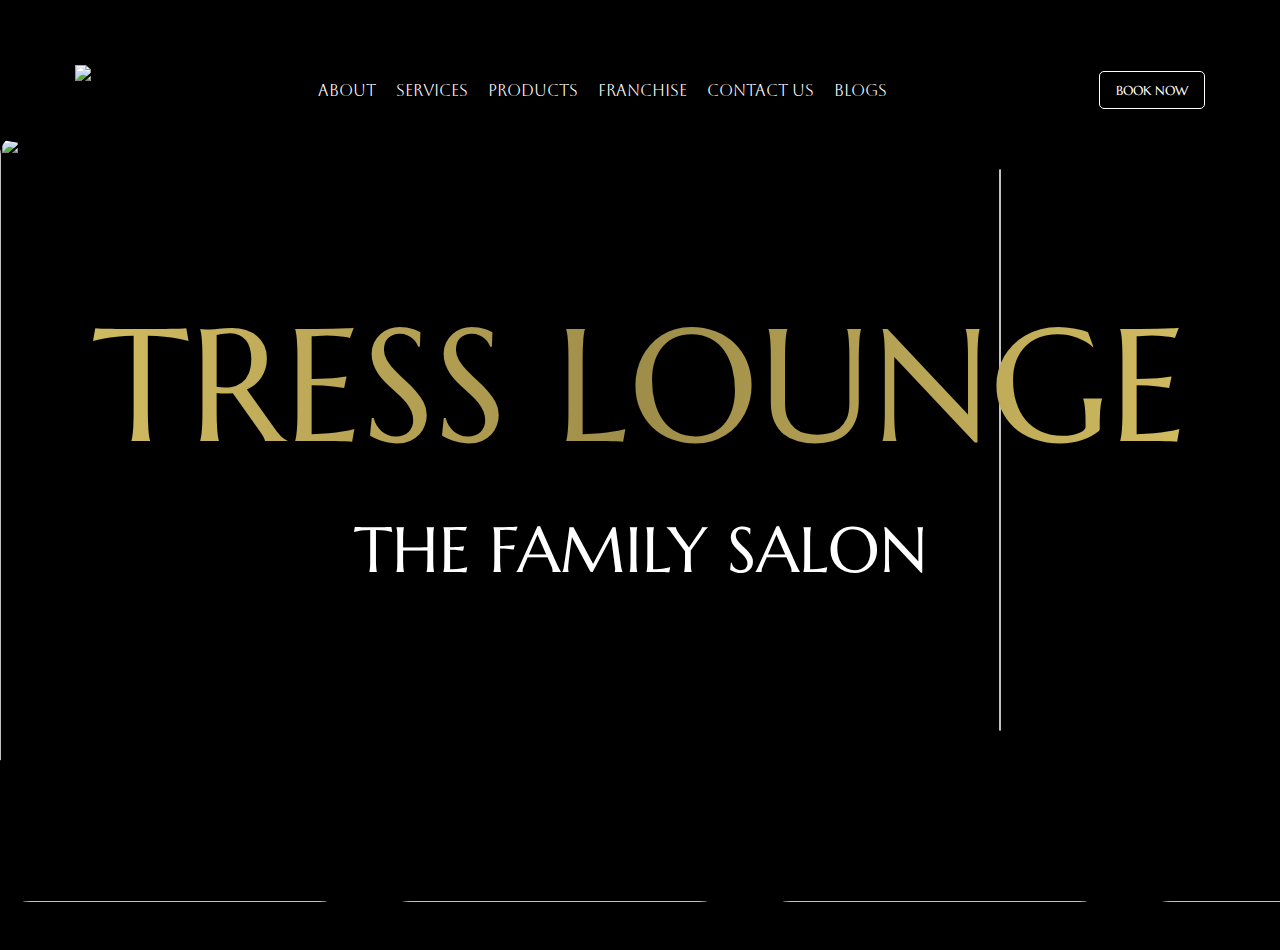
==== commit c7d8a33f: "new commit" ====
--- a/index.html
+++ b/index.html
@@ -38,8 +38,6 @@
             <li><a href="/about">About</a></li>
             <li><a href="/services">Services</a></li>
             <li><a href="/products">Products</a></li>
-            <li><a href="/gallery">Gallery</a></li>
-            <li><a href="/academy">Academy</a></li>
             <li><a href="/franchise">Franchise</a></li>
             <li><a href="/contact">Contact Us</a></li>
             <li><a href="/blogs">Blogs</a></li>
@@ -64,8 +62,6 @@
           <li><a href="/about">About</a></li>
           <li><a href="/services">Services</a></li>
           <li><a href="/products">Products</a></li>
-          <li><a href="/gallery">Gallery</a></li>
-          <li><a href="/academy">Academy</a></li>
           <li><a href="/franchise">Franchise</a></li>
           <li><a href="/contact">Contact Us</a></li>
           <li><a href="/blogs">Blogs</a></li>
@@ -247,8 +243,6 @@
                     <li><a href="/about">About</a></li>
                     <li><a href="/services">Services</a></li>
                     <li><a href="/products">Products</a></li>
-                    <li><a href="/gallery">Gallery</a></li>
-                    <li><a href="/academy">Academy</a></li>
                     <li><a href="/franchise">Franchise</a></li>
                     <li><a href="/contact">Contact Us</a></li>
                     <li><a href="/blogs">Blogs</a></li>
@@ -1036,7 +1030,7 @@
             </div>
           </div>
         </section>
-
+ 
         <section class="section works">
           <div class="container">
             <div class="row text-section">
@@ -1049,104 +1043,76 @@
               </p>
             </div>
 
-            <div class="swiper-container works-swiper">
-              <div class="swiper-wrapper works-swiper-wrapper">
-                <div class="swiper-slide works-swiper-slide">
-                  <div class="card works-swiper-slide-card">
-                    <img
-                      src="https://www.tresslounge.ca/wp-content/uploads/2025/03/1.png"
-                      alt=""
-                    />
-                  </div>
-                </div>
-                <div class="swiper-slide works-swiper-slide">
-                  <div class="card works-swiper-slide-card">
-                    <img
-                      src="https://www.tresslounge.ca/wp-content/uploads/2025/03/2.png"
-                      alt=""
-                    />
-                  </div>
-                </div>
-                <div class="swiper-slide works-swiper-slide">
-                  <div class="card works-swiper-slide-card">
-                    <img
-                      src="https://www.tresslounge.ca/wp-content/uploads/2025/03/3.png"
-                      alt=""
-                    />
-                  </div>
-                </div>
-                <div class="swiper-slide works-swiper-slide">
-                  <div class="card works-swiper-slide-card">
-                    <img
-                      src="https://www.tresslounge.ca/wp-content/uploads/2025/03/4.png"
-                      alt=""
-                    />
-                  </div>
-                </div>
-                <div class="swiper-slide works-swiper-slide">
-                  <div class="card works-swiper-slide-card">
-                    <img
-                      src="https://www.tresslounge.ca/wp-content/uploads/2025/03/1.png"
-                      alt=""
-                    />
-                  </div>
-                </div>
-                <div class="swiper-slide works-swiper-slide">
-                  <div class="card works-swiper-slide-card">
-                    <img
-                      src="https://www.tresslounge.ca/wp-content/uploads/2025/03/2.png"
-                      alt=""
-                    />
-                  </div>
-                </div>
-                <div class="swiper-slide works-swiper-slide">
-                  <div class="card works-swiper-slide-card">
-                    <img
-                      src="https://www.tresslounge.ca/wp-content/uploads/2025/03/3.png"
-                      alt=""
-                    />
-                  </div>
-                </div>
-                <div class="swiper-slide works-swiper-slide">
-                  <div class="card works-swiper-slide-card">
-                    <img
-                      src="https://www.tresslounge.ca/wp-content/uploads/2025/03/4.png"
-                      alt=""
-                    />
-                  </div>
-                </div>
-              </div>
-
+            <div class="works-gallery">
+              <div class="card">
+                <img src="https://www.tresslounge.ca/wp-content/uploads/2025/03/1.png" alt="" />
+              </div>
+              <div class="card">
+                <img src="https://www.tresslounge.ca/wp-content/uploads/2025/03/2.png" alt="" />
+              </div>
+              <div class="card">
+                <img src="https://www.tresslounge.ca/wp-content/uploads/2025/03/3.png" alt="" />
+              </div>
+              <div class="card">
+                <img src="https://www.tresslounge.ca/wp-content/uploads/2025/03/4.png" alt="" />
+              </div>
+              <div class="card">
+                <img src="https://www.tresslounge.ca/wp-content/uploads/2025/03/1.png" alt="" />
+              </div>
+              <div class="card">
+                <img src="https://www.tresslounge.ca/wp-content/uploads/2025/03/2.png" alt="" />
+              </div>
+              <div class="card">
+                <img src="https://www.tresslounge.ca/wp-content/uploads/2025/03/3.png" alt="" />
+              </div>
+              <div class="card">
+                <img src="https://www.tresslounge.ca/wp-content/uploads/2025/03/4.png" alt="" />
+              </div>
             </div>
 
             <img class="scissors" src="https://www.tresslounge.ca/wp-content/uploads/2025/04/Vector.png" alt="">
-
-
             <img class="roller" src="https://www.tresslounge.ca/wp-content/uploads/2025/03/b_jh-removebg-preview.png" alt="">
 
-            <!-- Swiper JS -->
-            <script src="https://cdn.jsdelivr.net/npm/swiper@11/swiper-bundle.min.js"></script>
-
-            <!-- Initialize Swiper -->
             <script>
-              const swiper = new Swiper(".works-swiper", {
-                slidesPerView: "auto",
-                spaceBetween: 30,
-                loop: true,
-                speed: 3000,
-                autoplay: {
-                  delay: 0,
-                  disableOnInteraction: false,
-                },
-                freeMode: true,
-                freeModeMomentum: false,
-                allowTouchMove: true,
+              // Clone slides for seamless loop
+              const galleryTrack = document.querySelector(".works-gallery");
+              const galleryCards = [...galleryTrack.children];
+              
+              // Clone each card and append to gallery for infinite scroll effect
+              galleryCards.forEach(card => {
+                const clone = card.cloneNode(true);
+                galleryTrack.appendChild(clone);
+              });
+
+              // Add event listener to reset animation smoothly
+              galleryTrack.addEventListener("animationend", () => {
+                galleryTrack.style.animation = "none";
+                galleryTrack.offsetWidth; // Trigger reflow
+                galleryTrack.style.animation = "galleryScroll 10s linear infinite";
               });
             </script>
           </div>
         </section>
 
-        <div class="section">
+        <style>
+          .sectionsss {
+            width: 100%;
+            height: 100px;
+            background-color: #fff;
+            
+
+            display: flex;
+            align-items: center;
+            justify-content: center;
+          }
+
+          .section .separator {
+            width: 90%;
+            height: 1px;
+            background-color: #000;
+          }
+        </style>
+        <div class="sectionsss">
           <div class="separator"></div>
         </div>
 
--- a/styles.css
+++ b/styles.css
@@ -7,7 +7,7 @@
 .section {
   padding: 40px 0;
 }
-
+  
 body {
   background-color: #f5f5f5;
 
@@ -182,6 +182,7 @@
 @media (max-width: 768px) {
   nav {
     width: 100%;
+    max-width: 100vw;
     height: auto !important;
     background-color: #000;
 
@@ -189,7 +190,9 @@
     align-items: center;
     justify-content: space-between;
 
-    padding: 0.5rem 0.8rem;
+    padding: 0.5rem 0.8rem !important;
+
+    box-sizing: border-box;
   }
 
   nav .column.right {
@@ -210,20 +213,29 @@
     top: 0;
     left: 0;
     width: 100%;
+    max-width: 100vw;
     height: 100vh;
     min-height: 110vh;
 
     z-index: 90000000000000000;
 
     background-color: #000;
+
+    display: flex;
+    align-items: center;
+    justify-content: center;
   }
 
   .mobile-menu .menu {
     width: 100%;
-    height: auto;
+    height: 100%;
     background-color: #000;
 
     position: relative;
+
+    display: flex;
+    align-items: start;
+    justify-content: center;
   }
 
   .mobile-menu .x {
@@ -239,7 +251,7 @@
   .mobile-menu .menu ul {
     display: flex;
     align-items: center;
-    justify-content: center;
+    justify-content: start;
     flex-direction: column;
 
     width: 100%;
@@ -253,11 +265,13 @@
   .mobile-menu .menu ul li {
     list-style: none;
     margin-right: 0;
+    color: #fff !important;
   }
 
   .mobile-menu .menu ul li a {
     text-decoration: none;
-    color: #fff;
+    color: #fff !important;
+    font-size: 1rem !important;
   }
 
   .mobile-menu-button {
@@ -582,6 +596,7 @@
   }
 }
 
+
 @media only screen and (max-width: 768px) {
   .hero .hero-content .hero-title {
     font-size: 500%;
@@ -655,10 +670,22 @@
     position: absolute;
     z-index: 500;
 
-    font-size: 2rem;
-
-    top: 5svh;
+    font-size: 2rem !important;
+    text-align: center;
+
+    top: 7svh;
     display: block;
+  }
+
+  @keyframes hero-title {
+    0% {
+      opacity: 100%;
+      top: 40svh;
+    }
+    100% {
+      opacity: 30%;
+      top: 10svh;
+    }
   }
 
   .hero .hero-content .hero-title.active {
@@ -666,7 +693,7 @@
 
     z-index: 5;
     position: absolute;
-    top: 7svh;
+    top: 10svh;
 
     font-size: 400%;
     color: rgba(172, 172, 99, 0.185);
@@ -677,6 +704,8 @@
     animation: hero-title 3s ease;
     opacity: 30%;
     text-align: center;
+
+    font-size: 3rem !important;
   }
 
   .hero .hero-content .hero-subtitle-2.active {
@@ -685,6 +714,29 @@
   }
 }
 
+
+@media only screen and (max-width: 768px) {
+  .hero-slide {
+    flex: 0 0 auto;
+    width: auto;
+    height: 300px;
+    overflow: hidden;
+  }
+
+  .hero-slide .card1 {
+    width: 200px;
+    height: 350px;
+  }
+
+  .hero-slide .card1 img {
+    width: 100%;
+    height: 350px !important;
+    object-fit: cover;
+
+    border-radius: 30px !important;
+    overflow: hidden;
+  }
+}
 /* ---------------------------------- */
 /* .hero-slider-track:hover {
   animation-play-state: paused;
@@ -959,7 +1011,7 @@
     width: 100%;
     height: auto;
     background-color: #fff;
-    padding: 5rem 0 2rem 0;
+    padding: 3rem 0 2rem 0 !important;
 
     display: flex;
     align-items: center;
@@ -1152,8 +1204,8 @@
   font-family: "Aboreto";
   font-style: normal;
   font-weight: 400;
-  line-height: 120%;
-  font-size: 128px;
+  line-height: 100%;
+  font-size: 80px;
 
   background: linear-gradient(90deg, #d1bb61 0%, #9e8d49 50%, #d1bb61 100%);
   -webkit-background-clip: text;
@@ -1266,7 +1318,7 @@
 
   position: relative;
 
-  padding: 10rem 0 10rem 0;
+  padding:5rem 0 10rem 0;
 }
 
 .section.shop .right-img {
@@ -1322,7 +1374,7 @@
 font-family: 'Aboreto';
 font-style: normal;
 font-weight: 400;
-font-size: 128px;
+font-size: 80px;
 line-height: 120%;
 
 background: linear-gradient(90deg, #D1BB61 0%, #9E8D49 50%, #D1BB61 100%);
@@ -1454,6 +1506,18 @@
 }
 
 @media only screen and (max-width: 768px) {
+  .section.shop {
+    background-color: #000;
+    display: flex;
+    align-items: center;
+    justify-content: center;
+  
+    position: relative;
+  
+    padding: 0rem 0 5rem 0;
+  }
+
+  
   .section.shop .container .row h2 {
     font-size: 4rem;
     font-weight: 600;
@@ -1464,6 +1528,7 @@
     width: 100%;
     text-align: center;
   }
+  
 
   .section.shop .container .row p {
     font-size: 1.2rem;
@@ -1495,7 +1560,7 @@
   }
 
   .section.shop .container .row .column .card h3 {
-    font-size: 1rem;
+    font-size: 1rem !important;
     font-weight: 600;
     color: #fff;
 
@@ -1525,9 +1590,9 @@
     overflow: hidden;
   }
 
-  .section.shop .container .row .column .card .content img {
-    width: 50%;
-    height: 200px;
+  .section.shop .container .column .content img {
+    width: 50vw !important;
+    height: 100px !important;
     object-fit: contain;
   }
 }
@@ -1542,6 +1607,8 @@
   justify-content: center;
 
   padding: 4rem 0 0 0;
+
+  overflow: hidden;
 }
 
 .section.works .container {
@@ -1583,7 +1650,7 @@
 font-family: 'Aboreto';
 font-style: normal;
 font-weight: 400;
-font-size: 128px;
+font-size: 80px;
 
 
 color: #0C0C0C;
@@ -1596,18 +1663,11 @@
   font-weight: 400;
   color: #000;
   max-width: 50vw;
+
+  padding-bottom: 2rem;
 }
 
 /* -------------------------------- */
-.works .works-swiper {
-  width: 100%;
-  height: 100%;
-  padding: 2rem 0 0 0;
-  overflow: hidden;
-
-  position: relative;
-}
-
 .scissors {
   position: absolute;
   right: 10vw;
@@ -1629,31 +1689,45 @@
   background-color: #fff;
 }
 
-.works .works-swiper-wrapper {
-  transition-timing-function: linear !important;
-  pointer-events: none;
-}
-
-.works .works-swiper-slide {
-  width: 350px;
-  transition: transform 0.3s;
-  pointer-events: none;
-}
-
-.works .works-swiper-slide .works-swiper-slide-card {
-  width: auto;
+.works-gallery {
+  display: flex;
+
+  gap: 20px;
+  overflow-x: hidden;
+  width: fit-content;
+  animation: galleryScroll 10s linear infinite;
+}
+
+.works-gallery .card {
+  flex: 0 0 auto;
+  width: 300px;
   height: 400px;
+  overflow: hidden;
   border-radius: 10px;
-  overflow: hidden;
-  pointer-events: none;
-}
-
-.works .works-swiper-slide .works-swiper-slide-card img {
+  box-shadow: 0 2px 10px rgba(0, 0, 0, 0.1);
+}
+
+.works-gallery .card img {
   width: 100%;
   height: 100%;
   object-fit: cover;
-  pointer-events: none;
-}
+  transition: transform 0.3s ease;
+}
+
+.works-gallery .card img:hover {
+  transform: scale(1.05);
+}
+
+@keyframes galleryScroll {
+  0% {
+    transform: translateX(0);
+  }
+  100% {
+    transform: translateX(-30%);
+  }
+}
+
+
 
 @media only screen and (max-width: 768px) {
   .works .works-swiper-slide .works-swiper-slide-card {
@@ -1679,7 +1753,8 @@
     font-size: 4rem;
     font-weight: 600;
     color: #000;
-    text-align: center;
+    text-align: center !important;
+    width: 100%;
   }
 
   .section.works .container .row p {
@@ -1688,10 +1763,21 @@
     color: #000;
     max-width: 100%;
     text-align: center;
+    padding-bottom: 2rem;
+    width: 100%;
   }
 
   .roller {
     display: none;
+  }
+
+  .works-gallery .card {
+    flex: 0 0 auto;
+    width: 250px;
+    height: 300px;
+    overflow: hidden;
+    border-radius: 10px;
+    box-shadow: 0 2px 10px rgba(0, 0, 0, 0.1);
   }
 }
 
